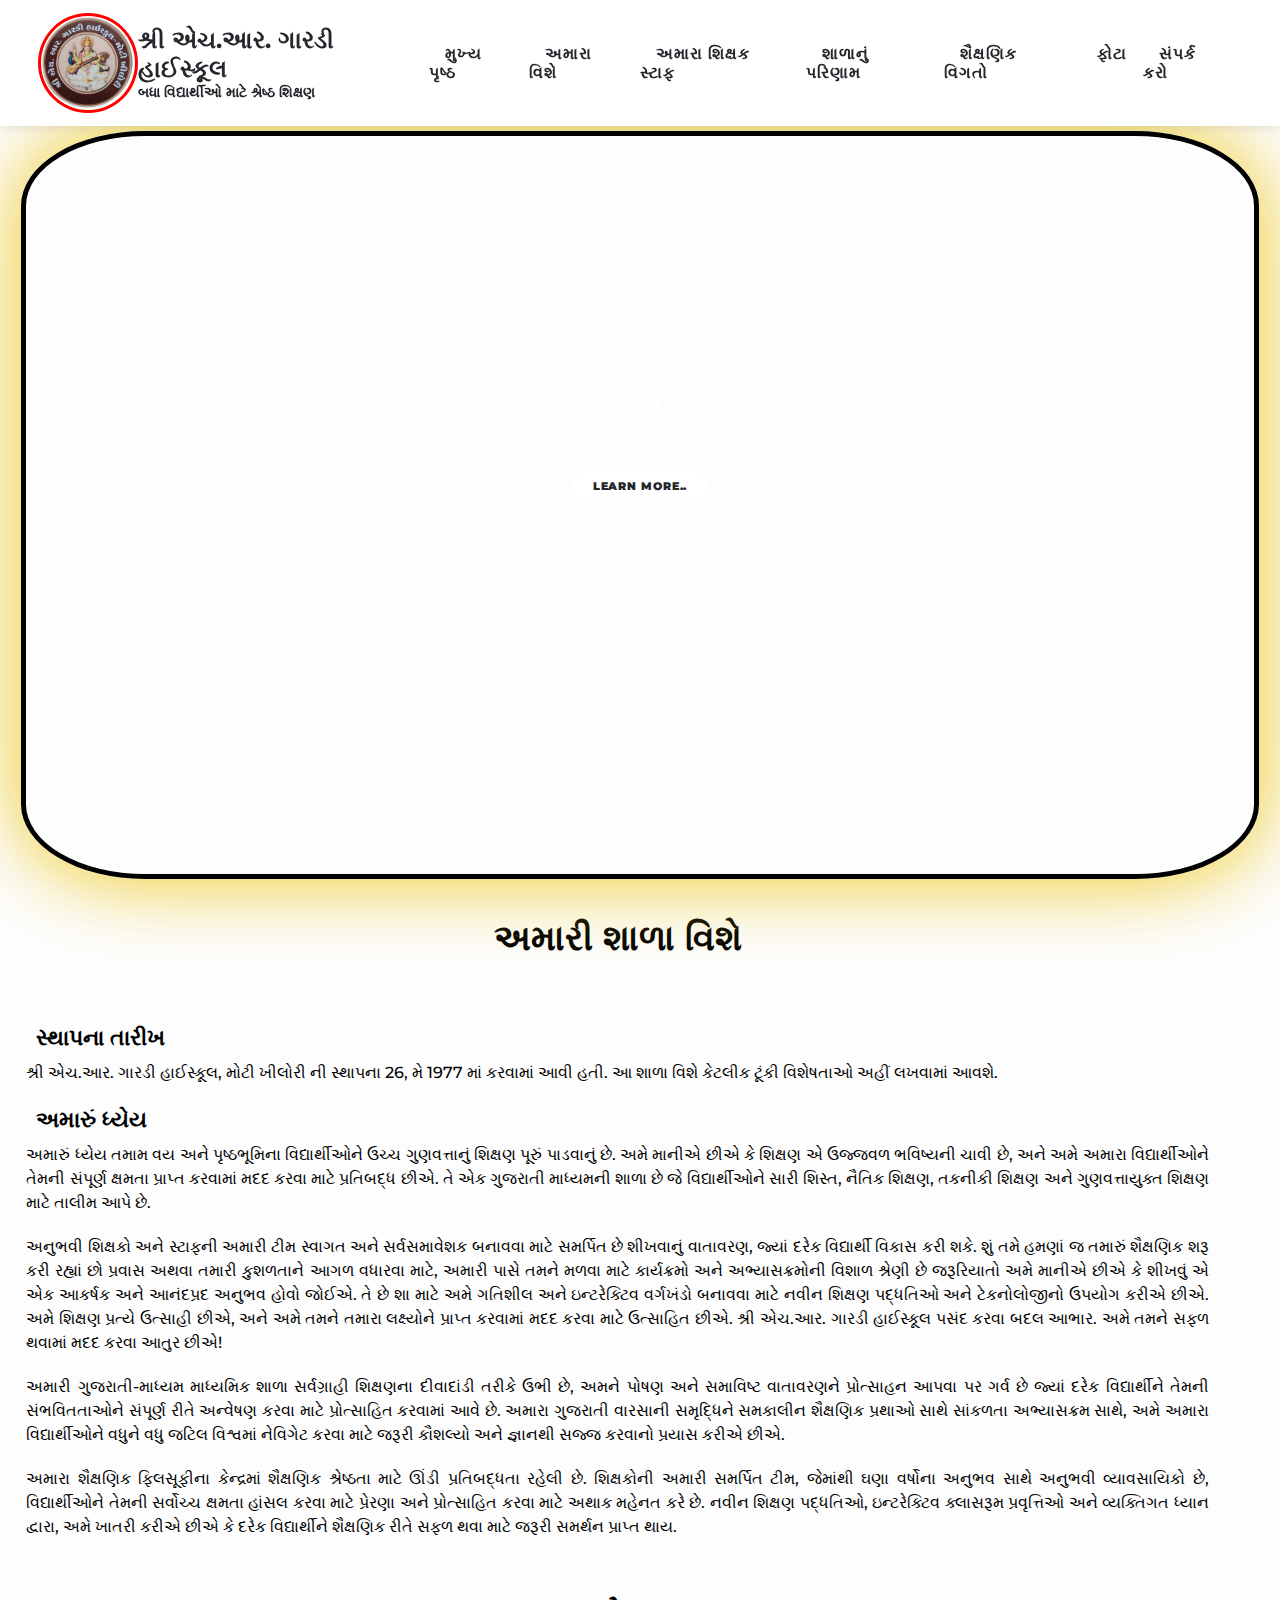
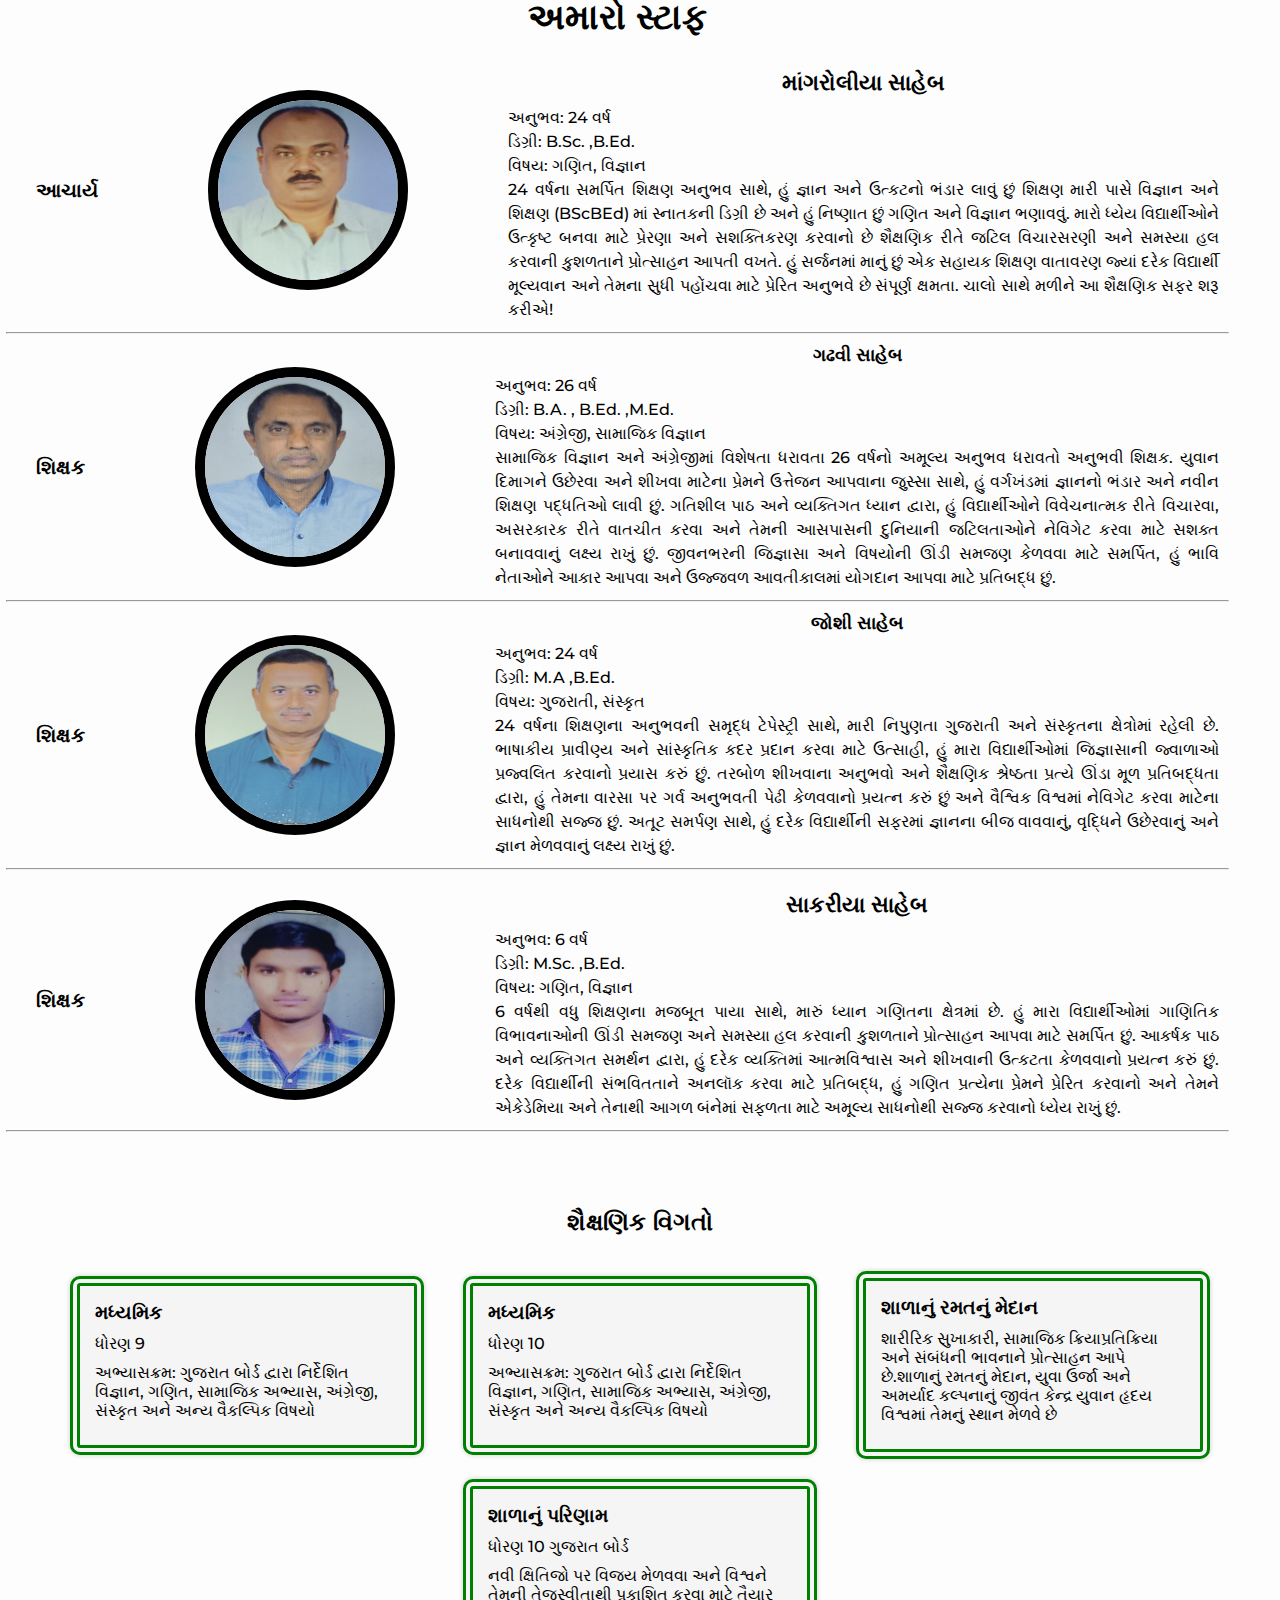
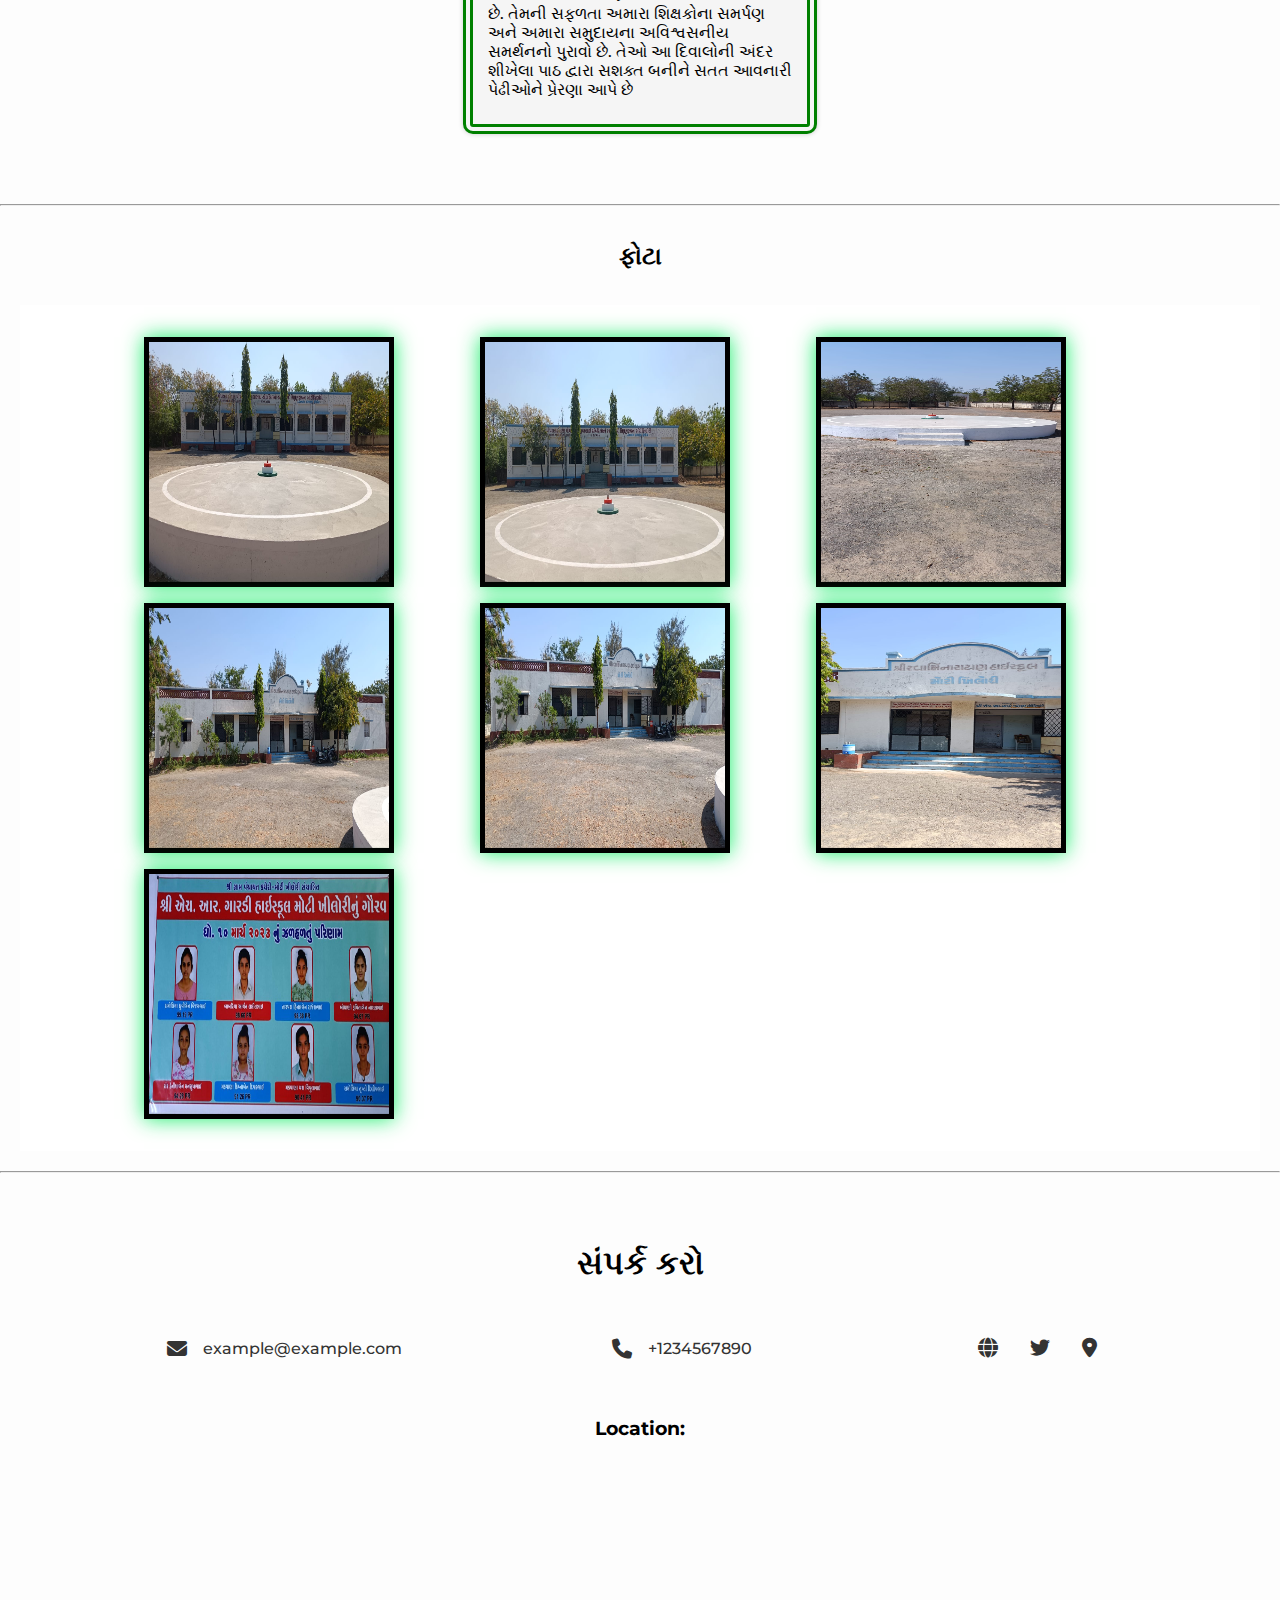
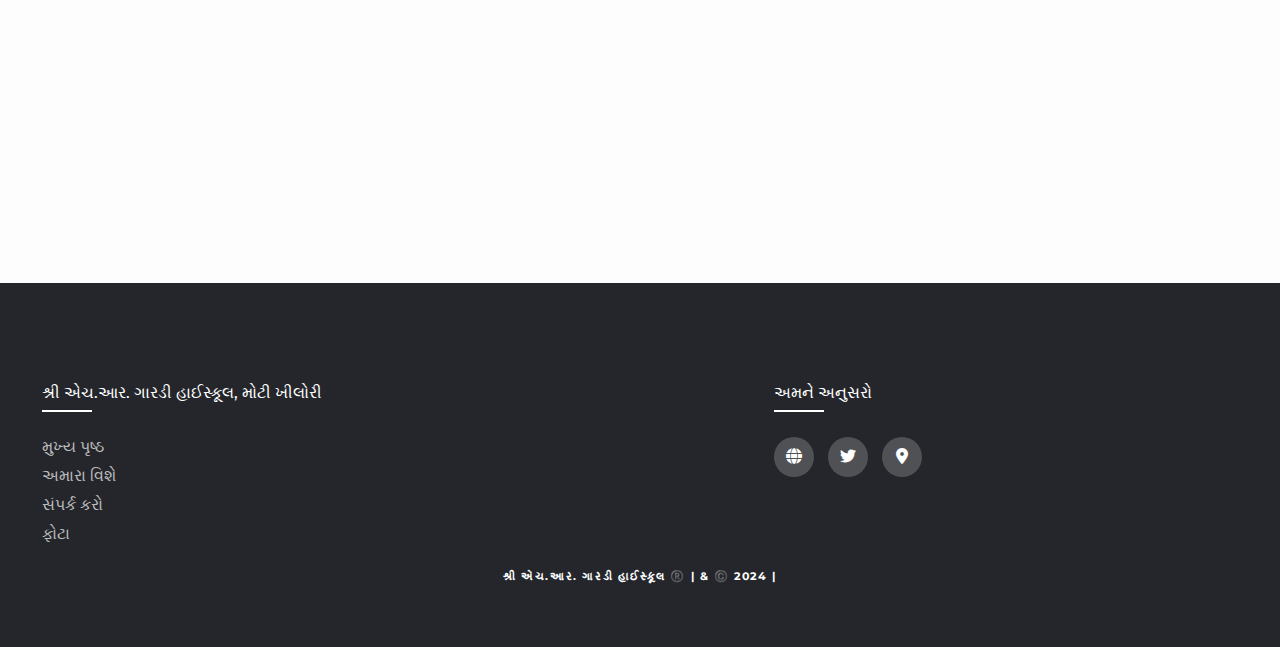
==== index.html @ 6c6e1a65 "commit final_first" ====
<!DOCTYPE html>
<html>

<head>
    <title>શ્રી એચ.આર. ગારડી હાઈસ્કૂલ</title>
    <meta name="viewport" content="width=device-width, initial-scale=1">
    <link rel="stylesheet" href="https://cdnjs.cloudflare.com/ajax/libs/font-awesome/6.3.0/css/all.min.css">
    <link rel="stylesheet" href="css/header-footer.css">
    <link rel="stylesheet" href="css/style.css">
    <link rel="icon" type="image/png" href="img/logofinal.png">
</head>

<body>
    <header>
        <div class="img-container-logo">
            <img src="img/logofinal.png" alt="Principal">
        </div>
        <div class="logo">
            <a href="#">
                <h1>શ્રી એચ.આર. ગારડી હાઈસ્કૂલ</h1>
                <p>બધા વિદ્યાર્થીઓ માટે શ્રેષ્ઠ શિક્ષણ</p>
            </a>
        </div>
        <nav>
            <div class="toggle-button">
                <div class="bar"></div>
                <div class="bar"></div>
                <div class="bar"></div>
            </div>
            <div class="close-button"></div>
            <ul>
                <li>
                    <a href="#">મુખ્ય પૃષ્ઠ</a>
                </li>
                <li>
                    <a href="#About">અમારા વિશે</a>
                </li>
                <li>
                    <a href="#Staff">અમારા શિક્ષક સ્ટાફ</a>
                </li>
                <li>
                    <a href="https://hrg-cms-1.vercel.app/">શાળાનું પરિણામ</a>
                </li>
                <li>
                    <a href="#Academic">શૈક્ષણિક વિગતો</a>
                </li>
                <li>
                    <a href="#Gallery">ફોટા</a>
                </li>
                <li>
                    <a href="#Contact">સંપર્ક કરો</a>
                </li>
            </ul>
        </nav>
    </header>

    <section id="#" class="hero">
        <div class="slide-bg ">
        </div>
        <div class="hero-text-container">
            <h1>શ્રી એચ.આર. ગારડી હાઈસ્કૂલ</h1>
            <p>બધા વિદ્યાર્થીઓ માટે શ્રેષ્ઠ શિક્ષણ</p>
            <a class="btn" href="#About">Learn more..</a>
        </div>
    </section>

    <section id="About" class="about-section">
        <h1>અમારી શાળા વિશે</h1>
        <div class="flex-container">
            <div class="about-info">
                <h2>સ્થાપના તારીખ</h2>
                <p>શ્રી એચ.આર. ગારડી હાઈસ્કૂલ, મોટી ખીલોરી ની સ્થાપના 26, મે 1977 માં કરવામાં આવી હતી.
                    આ શાળા વિશે કેટલીક ટૂંકી વિશેષતાઓ અહીં લખવામાં આવશે.
                </p>
                <h2>અમારું ધ્યેય</h2>
                <p> અમારું ધ્યેય તમામ વય અને પૃષ્ઠભૂમિના વિદ્યાર્થીઓને ઉચ્ચ ગુણવત્તાનું શિક્ષણ પૂરું પાડવાનું છે.
                    અમે માનીએ છીએ કે શિક્ષણ એ ઉજ્જવળ ભવિષ્યની ચાવી છે,
                    અને અમે અમારા વિદ્યાર્થીઓને તેમની સંપૂર્ણ ક્ષમતા પ્રાપ્ત કરવામાં મદદ કરવા માટે પ્રતિબદ્ધ છીએ. તે એક
                    ગુજરાતી માધ્યમની શાળા છે
                    જે વિદ્યાર્થીઓને સારી શિસ્ત, નૈતિક શિક્ષણ, તકનીકી શિક્ષણ અને ગુણવત્તાયુક્ત શિક્ષણ માટે તાલીમ આપે છે.
                </p>
                <p>
                    અનુભવી શિક્ષકો અને સ્ટાફની અમારી ટીમ સ્વાગત અને સર્વસમાવેશક બનાવવા માટે સમર્પિત છે
                    શીખવાનું વાતાવરણ, જ્યાં દરેક વિદ્યાર્થી વિકાસ કરી શકે. શું તમે હમણાં જ તમારું શૈક્ષણિક શરૂ કરી
                    રહ્યાં છો
                    પ્રવાસ અથવા તમારી કુશળતાને આગળ વધારવા માટે, અમારી પાસે તમને મળવા માટે કાર્યક્રમો અને અભ્યાસક્રમોની
                    વિશાળ શ્રેણી છે
                    જરૂરિયાતો

                    અમે માનીએ છીએ કે શીખવું એ એક આકર્ષક અને આનંદપ્રદ અનુભવ હોવો જોઈએ. તે છે
                    શા માટે અમે ગતિશીલ અને ઇન્ટરેક્ટિવ વર્ગખંડો બનાવવા માટે નવીન શિક્ષણ પદ્ધતિઓ અને ટેકનોલોજીનો ઉપયોગ
                    કરીએ છીએ.
                    અમે શિક્ષણ પ્રત્યે ઉત્સાહી છીએ, અને અમે તમને તમારા લક્ષ્યોને પ્રાપ્ત કરવામાં મદદ કરવા માટે ઉત્સાહિત
                    છીએ.

                    શ્રી એચ.આર. ગારડી હાઈસ્કૂલ પસંદ કરવા બદલ આભાર. અમે તમને સફળ થવામાં મદદ કરવા આતુર છીએ!</p>
                <p>
                    અમારી ગુજરાતી-માધ્યમ માધ્યમિક શાળા સર્વગ્રાહી શિક્ષણના દીવાદાંડી તરીકે ઉભી છે, અમને પોષણ અને
                    સમાવિષ્ટ વાતાવરણને પ્રોત્સાહન આપવા પર ગર્વ છે
                    જ્યાં દરેક વિદ્યાર્થીને તેમની સંભવિતતાઓને સંપૂર્ણ રીતે અન્વેષણ કરવા માટે પ્રોત્સાહિત કરવામાં આવે છે.
                    અમારા ગુજરાતી વારસાની સમૃદ્ધિને સમકાલીન શૈક્ષણિક પ્રથાઓ સાથે સાંકળતા અભ્યાસક્રમ સાથે, અમે અમારા
                    વિદ્યાર્થીઓને વધુને વધુ જટિલ વિશ્વમાં નેવિગેટ કરવા માટે જરૂરી કૌશલ્યો અને જ્ઞાનથી સજ્જ કરવાનો પ્રયાસ
                    કરીએ છીએ.
                </p>
                <p>
                    અમારા શૈક્ષણિક ફિલસૂફીના કેન્દ્રમાં શૈક્ષણિક શ્રેષ્ઠતા માટે ઊંડી પ્રતિબદ્ધતા રહેલી છે. શિક્ષકોની
                    અમારી સમર્પિત ટીમ, જેમાંથી ઘણા વર્ષોના અનુભવ સાથે અનુભવી વ્યાવસાયિકો છે, વિદ્યાર્થીઓને તેમની
                    સર્વોચ્ચ ક્ષમતા હાંસલ કરવા માટે પ્રેરણા અને પ્રોત્સાહિત કરવા માટે અથાક મહેનત કરે છે. નવીન શિક્ષણ
                    પદ્ધતિઓ, ઇન્ટરેક્ટિવ ક્લાસરૂમ પ્રવૃત્તિઓ અને વ્યક્તિગત ધ્યાન દ્વારા, અમે ખાતરી કરીએ છીએ કે દરેક
                    વિદ્યાર્થીને શૈક્ષણિક રીતે સફળ થવા માટે જરૂરી સમર્થન પ્રાપ્ત થાય.
                </p>
            </div>

        </div>
    </section>

    <section id="Staff" class="staff-section">

        <h1>અમારો સ્ટાફ</h1>
        <div class="staff-info">
            <div class="members">
                <span class="span-text">આચાર્ય</span>
                <div class="img-container">
                    <img src="img/pcp.jpeg" alt="Principal">
                </div>
                <div class="principal-info">
                    <h2 class="span-text">માંગરોલીયા સાહેબ</h2>
                    <p>અનુભવ: 24 વર્ષ</p>
                    <p>ડિગ્રી: B.Sc. ,B.Ed.</p>
                    <p>વિષય: ગણિત, વિજ્ઞાન</p>
                    <p>24 વર્ષના સમર્પિત શિક્ષણ અનુભવ સાથે, હું જ્ઞાન અને ઉત્કટનો ભંડાર લાવું છું
                        શિક્ષણ મારી પાસે વિજ્ઞાન અને શિક્ષણ (BScBEd) માં સ્નાતકની ડિગ્રી છે અને હું નિષ્ણાત છું
                        ગણિત અને વિજ્ઞાન ભણાવવું. મારો ધ્યેય વિદ્યાર્થીઓને ઉત્કૃષ્ટ બનવા માટે પ્રેરણા અને સશક્તિકરણ
                        કરવાનો છે
                        શૈક્ષણિક રીતે જટિલ વિચારસરણી અને સમસ્યા હલ કરવાની કુશળતાને પ્રોત્સાહન આપતી વખતે. હું સર્જનમાં
                        માનું છું
                        એક સહાયક શિક્ષણ વાતાવરણ જ્યાં દરેક વિદ્યાર્થી મૂલ્યવાન અને તેમના સુધી પહોંચવા માટે પ્રેરિત
                        અનુભવે છે
                        સંપૂર્ણ ક્ષમતા. ચાલો સાથે મળીને આ શૈક્ષણિક સફર શરૂ કરીએ!</p>
                </div>
            </div>
            <hr>
            <div class="members">
                <span class="span-text">શિક્ષક</span>
                <div class="img-container">
                    <img src="img/fa1.jpeg" alt="Principal">
                </div>
                <div class="principal-info">
                    <h3 class="span-text">ગઢવી સાહેબ</h3>
                    <p>અનુભવ: 26 વર્ષ</p>
                    <p>ડિગ્રી: B.A. , B.Ed. ,M.Ed.</p>
                    <p>વિષય: અંગ્રેજી, સામાજિક વિજ્ઞાન</p>
                    <p>સામાજિક વિજ્ઞાન અને અંગ્રેજીમાં વિશેષતા ધરાવતા 26 વર્ષનો અમૂલ્ય અનુભવ ધરાવતો અનુભવી શિક્ષક. યુવાન
                        દિમાગને ઉછેરવા અને શીખવા માટેના પ્રેમને ઉત્તેજન આપવાના જુસ્સા સાથે, હું વર્ગખંડમાં જ્ઞાનનો ભંડાર
                        અને નવીન શિક્ષણ પદ્ધતિઓ લાવી છું. ગતિશીલ પાઠ અને વ્યક્તિગત ધ્યાન દ્વારા, હું વિદ્યાર્થીઓને
                        વિવેચનાત્મક રીતે વિચારવા, અસરકારક રીતે વાતચીત કરવા અને તેમની આસપાસની દુનિયાની જટિલતાઓને નેવિગેટ
                        કરવા માટે સશક્ત બનાવવાનું લક્ષ્ય રાખું છું. જીવનભરની જિજ્ઞાસા અને વિષયોની ઊંડી સમજણ કેળવવા માટે
                        સમર્પિત, હું ભાવિ નેતાઓને આકાર આપવા અને ઉજ્જવળ આવતીકાલમાં યોગદાન આપવા માટે પ્રતિબદ્ધ છું.</p>
                </div>
            </div>
            <hr>
            <div class="members">
                <span class="span-text">શિક્ષક</span>
                <div class="img-container">
                    <img src="img/fa2.jpeg" alt="Principal">
                </div>
                <div class="principal-info">
                    <h3 class="span-text">જોશી સાહેબ</h3>
                    <p>અનુભવ: 24 વર્ષ</p>
                    <p>ડિગ્રી: M.A ,B.Ed.</p>
                    <p>વિષય: ગુજરાતી, સંસ્કૃત</p>
                    <p>24 વર્ષના શિક્ષણના અનુભવની સમૃદ્ધ ટેપેસ્ટ્રી સાથે, મારી નિપુણતા ગુજરાતી અને સંસ્કૃતના ક્ષેત્રોમાં
                        રહેલી છે. ભાષાકીય પ્રાવીણ્ય અને સાંસ્કૃતિક કદર પ્રદાન કરવા માટે ઉત્સાહી, હું મારા વિદ્યાર્થીઓમાં
                        જિજ્ઞાસાની જ્વાળાઓ પ્રજ્વલિત કરવાનો પ્રયાસ કરું છું. તરબોળ શીખવાના અનુભવો અને શૈક્ષણિક શ્રેષ્ઠતા
                        પ્રત્યે ઊંડા મૂળ પ્રતિબદ્ધતા દ્વારા, હું તેમના વારસા પર ગર્વ અનુભવતી પેઢી કેળવવાનો પ્રયત્ન કરું
                        છું અને વૈશ્વિક વિશ્વમાં નેવિગેટ કરવા માટેના સાધનોથી સજ્જ છું. અતૂટ સમર્પણ સાથે, હું દરેક
                        વિદ્યાર્થીની સફરમાં જ્ઞાનના બીજ વાવવાનું, વૃદ્ધિને ઉછેરવાનું અને જ્ઞાન મેળવવાનું લક્ષ્ય રાખું
                        છું.</p>
                </div>
            </div>

            <hr>
            <div class="members">
                <span class="span-text">શિક્ષક</span>
                <div class="img-container">
                    <img src="img/fa3.jpeg" alt="Principal">
                </div>
                <div class="principal-info">
                    <h2 class="span-text">સાકરીયા સાહેબ</h2>
                    <p>અનુભવ: 6 વર્ષ</p>
                    <p>ડિગ્રી: M.Sc. ,B.Ed.</p>
                    <p>વિષય: ગણિત, વિજ્ઞાન</p>
                    <p>6 વર્ષથી વધુ શિક્ષણના મજબૂત પાયા સાથે, મારું ધ્યાન ગણિતના ક્ષેત્રમાં છે. હું મારા વિદ્યાર્થીઓમાં
                        ગાણિતિક વિભાવનાઓની ઊંડી સમજણ અને સમસ્યા હલ કરવાની કુશળતાને પ્રોત્સાહન આપવા માટે સમર્પિત છું.
                        આકર્ષક પાઠ અને વ્યક્તિગત સમર્થન દ્વારા, હું દરેક વ્યક્તિમાં આત્મવિશ્વાસ અને શીખવાની ઉત્કટતા
                        કેળવવાનો પ્રયત્ન કરું છું. દરેક વિદ્યાર્થીની સંભવિતતાને અનલૉક કરવા માટે પ્રતિબદ્ધ, હું ગણિત
                        પ્રત્યેના પ્રેમને પ્રેરિત કરવાનો અને તેમને એકેડેમિયા અને તેનાથી આગળ બંનેમાં સફળતા માટે અમૂલ્ય
                        સાધનોથી સજ્જ કરવાનો ધ્યેય રાખું છું.</p>
                </div>
            </div>
            <hr>
        </div>
    </section>

    <section id="Academic" class="academic-section">
        <h2>શૈક્ષણિક વિગતો</h2>
        <div class="education-levels">
            <div class="education-level custom-card">
                <h3>મધ્યમિક</h3>
                <p>ધોરણ 9</p>
                <p>અભ્યાસક્રમ: ગુજરાત બોર્ડ દ્વારા નિર્દેશિત વિજ્ઞાન, ગણિત, સામાજિક અભ્યાસ, અંગ્રેજી, સંસ્કૃત અને અન્ય
                    વૈકલ્પિક વિષયો</p>
            </div>
            <div class="education-level custom-card">
                <h3>મધ્યમિક</h3>
                <p>ધોરણ 10</p>
                <p>અભ્યાસક્રમ: ગુજરાત બોર્ડ દ્વારા નિર્દેશિત વિજ્ઞાન, ગણિત, સામાજિક અભ્યાસ, અંગ્રેજી, સંસ્કૃત અને અન્ય
                    વૈકલ્પિક વિષયો</p>
            </div>
            <div class="education-level custom-card">
                <h3>શાળાનું રમતનું મેદાન</h3>
                <p>શારીરિક સુખાકારી, સામાજિક ક્રિયાપ્રતિક્રિયા અને સંબંધની ભાવનાને પ્રોત્સાહન આપે છે.શાળાનું રમતનું
                    મેદાન, યુવા ઉર્જા અને અમર્યાદ કલ્પનાનું જીવંત કેન્દ્ર યુવાન હૃદય વિશ્વમાં તેમનું સ્થાન મેળવે છે</p>
            </div>
            <div class="education-level custom-card">
                <h3>શાળાનું પરિણામ</h3>
                <p>ધોરણ 10 ગુજરાત બોર્ડ</p>
                <p>નવી ક્ષિતિજો પર વિજય મેળવવા અને વિશ્વને તેમની તેજસ્વીતાથી પ્રકાશિત કરવા માટે તૈયાર છે. તેમની સફળતા
                    અમારા શિક્ષકોના સમર્પણ અને અમારા સમુદાયના અવિશ્વસનીય સમર્થનનો પુરાવો છે. તેઓ આ દિવાલોની અંદર શીખેલા
                    પાઠ દ્વારા સશક્ત બનીને સતત આવનારી પેઢીઓને પ્રેરણા આપે છે</p>
            </div>

        </div>
    </section>
    <hr>
    <section id="Gallery" class="gallery">
        <h2>ફોટા</h2>
        <ul class="grid">
            <li>
                <figure class="grid__figure">
                    <img src="img/midandnew.jpeg" alt="">
                    <figcaption>શાળાની બીજી ઈમારત</figcaption>
                </figure>
            </li>
            <li>
                <figure class="grid__figure">
                    <img src="img/middelandnew.jpeg" alt="">
                    <figcaption>શાળાની બીજી ઈમારત</figcaption>
                </figure>
            </li>
            <li>
                <figure class="grid__figure">
                    <img src="img/middle.jpeg" alt="">
                    <figcaption>શાળાનું મેદાન</figcaption>
                </figure>
            </li>
            <li>
                <figure class="grid__figure">
                    <img src="img/newbuild.jpeg" alt="">
                    <figcaption>શાળાની પ્રથમ ઈમારત</figcaption>
                </figure>
            </li>
            <li>
                <figure class="grid__figure">
                    <img src="img/newfinal.jpeg" alt="">
                    <figcaption>શાળાની પ્રથમ ઈમારત</figcaption>
                </figure>
            </li>
            <li>
                <figure class="grid__figure">
                    <img src="img/oldbuild.jpeg" alt="">
                    <figcaption>શાળાની પ્રથમ ઈમારત</figcaption>
                </figure>
            </li>
            <li>
                <figure class="grid__figure">
                    <a href="https://hrg-cms-1.vercel.app/post/march2023-1">
                        <img src="img/m23.jpeg" alt="">
                        <figcaption>ગુજરાત બોર્ડ માર્ચ 2023નું પરિણામ</figcaption>
                    </a>
                </figure>
            </li>
        </ul>
    </section>
    <hr>
    <section id="Contact" class="contact-section">
        <h2>સંપર્ક કરો</h2>
        <div class="contact-info">
            <div class="contact-item">
                <i class="fa fa-envelope"></i>
                <a href="mailto:example@example.com">example@example.com</a>
            </div>
            <div class="contact-item">
                <i class="fas fa-phone"></i>
                <a href="tel:+1234567890">+1234567890</a>
            </div>
            <div class="contact-item">
                <a href="https://hrg-cms-1.vercel.app/"><i class="fas fa-globe"></i></a>
                <a href="#"><i class="fab fa-twitter"></i></a>
                <a
                    href="https://www.google.com/maps/place/High+School+Moti+Khilori/@21.804062,70.98023,409m/data=!3m1!1e3!4m6!3m5!1s0x39586964b7a30ae5:0x87ed3c757b530832!8m2!3d21.8040619!4d70.9802302!16s%2Fg%2F11hdsqz_83?hl=en&entry=ttu"><i
                        class="fas fa-map-marker-alt"></i></a>
            </div>
        </div>
        <h3 style="margin: 20px; text-align: center;padding: 1%;">Location:</h3>
        <div class="google-map">
            <iframe
                src="https://www.google.com/maps/embed?pb=!1m18!1m12!1m3!1d986.6498770937919!2d70.97999061366262!3d21.803819234720184!2m3!1f0!2f0!3f0!3m2!1i1024!2i768!4f13.1!3m3!1m2!1s0x39586964b7a30ae5%3A0x87ed3c757b530832!2sHigh%20School%20Moti%20Khilori!5e1!3m2!1sen!2sin!4v1709704011676!5m2!1sen!2sin"
                width="600" height="450" style="border:0;" allowfullscreen="" loading="lazy"
                referrerpolicy="no-referrer-when-downgrade">
            </iframe>
        </div>
    </section>
    <footer class="footer">
        <div class="footer-container">
            <div class="row">
                <div class="footer-col">
                    <h4>શ્રી એચ.આર. ગારડી હાઈસ્કૂલ, મોટી ખીલોરી</h4>
                    <ul>
                        <li><a href="#">મુખ્ય પૃષ્ઠ</a></li>
                        <li><a href="#About">અમારા વિશે</a></li>
                        <li><a href="#Contact">સંપર્ક કરો</a></li>
                        <li><a href="#Gallery">ફોટા</a></li>
                    </ul>
                </div>
                <div class="footer-col">
                    <h4>અમને અનુસરો</h4>
                    <div class="social-links">
                        <a href="https://hrg-cms-1.vercel.app/"><i class="fas fa-globe"></i></a>
                        <a href="#"><i class="fab fa-twitter"></i></a>
                        <a
                            href="https://www.google.com/maps/place/High+School+Moti+Khilori/@21.804062,70.98023,409m/data=!3m1!1e3!4m6!3m5!1s0x39586964b7a30ae5:0x87ed3c757b530832!8m2!3d21.8040619!4d70.9802302!16s%2Fg%2F11hdsqz_83?hl=en&entry=ttu"><i
                                class="fas fa-map-marker-alt"></i></a>
                    </div>
                </div>
            </div>

            <div class="creator">
                <span>
                    <h3>શ્રી એચ.આર. ગારડી હાઈસ્કૂલ ®️ | & ©️ 2024 |</h3>
                </span>
            </div>
        </div>
    </footer>
    <script src="script/nav-menu.js"></script>
</body>

</html>
---- css/header-footer.css ----
/*----------------------------------------------------------header design--------------------------------------------------------*/

header {
    display: flex;
    justify-content:space-between;
    align-items: center;
    padding: 1% 3%;
    background-color: #fff;
    box-shadow: 0px .125rem 10px rgba(0, 0, 0, 0.1);
    position: fixed;
    top: 0;
    z-index: 3;
    width: 100%;
  }
  .logo a {
    text-decoration: none;
    color: #24262b;
  }
  .logo a:hover{
    color: #24262b91;
    transition: 1s;
  }
  
  .logo a h1 {
    font-size: 1.5rem;
    text-transform: uppercase;
  }
  
  .logo a p {
    font-size: 0.875rem;
    font-weight: 600;
    text-transform: lowercase;
  }
  
  nav {
    height: 3.75rem;
    background: #ffffff;
    display: flex;
    align-items: center;
  }
  nav ul {
    list-style: none;
    display: flex;
    justify-content: space-between;
  }
  nav ul li a {
    color: #24262b;
    text-decoration: none;
    font-size: 1rem;
    font-weight: 600;
    margin: .125rem .5rem;
    padding: .25rem .5rem;
    letter-spacing: .0625rem;
    text-transform: uppercase;
  }
  
  nav ul li a:hover {
    transition: width 1s;
    color: #24262bb1; 
    border-bottom: .25rem solid #24262bb1;
  }
  
  /*------------------------------------------------------------------------------------------------------------------------------------------*/
  /*-------------------------------------------------responsive media queries---------------for header-----------------------------------------*/
  
  @media (max-width: 876px) {
  
    .logo a h1 {
      font-size: 1.375rem;
      margin: .25rem;
    }
  
    .logo a p {
      font-size: .8125rem;
      margin: .25rem;
    }
  
    nav ul {
      padding-top: 3.75rem;
      position: fixed;
      top: 0;
      left: 0;
      background: #ffffff;
      height: 100vh;
      width: 60%;
      display: none;
      text-align: center;
      z-index: 1;
    }
    
    nav ul li {
      margin-top: 3.125rem;
    }
  
    nav ul li a {
      font-size: 0.9rem;
    }
  
    .toggle-button {
  
      top: 1.5625rem;
      right: 1.5625rem;
      cursor: pointer;
      display: flex;
      flex-direction: column;
      justify-content: space-between;
      width: 1.5625rem;
      height: 1.25rem;
      z-index: 2;
    }
  
    .toggle-button .bar {
      height: .25rem;
      background-color: #24262b;
      border-radius: .625rem;
    }
  
    .close-button {
      position: fixed;
      top: 1.5625rem;
      left: 1.25rem;
      cursor: pointer;
      display: none;
      border-radius: 50%;
      padding: 0rem .625rem;
      color: #24262b;
      background-color: #ffffff;
      z-index: 2;
  
    }
  
    .close-button:hover {
      color: #ffffff;
      ;
      background-color: #24262b;
  
    }
  
    .close-button::before {
      content: "\00D7";
      font-size: 1.75rem;
  
    }
  
  }
  /*--------------------------------------------------------*/
  @media (max-width: 1055px) {
  
    .logo a h1 {
      font-size: 1.1rem;
    }
  
    .logo a p {
      font-size: 0.9rem;
    }
    nav ul li a {
      font-size: 0.9rem;
    }
  
  }
  
  @media(max-width: 380px){
    .logo a h1 {
      font-size: 1rem;
    }
  
  }
  
  /*------------------------------------------------------------------------------------------------------------------------------------------*/
  /*------------------------------------------------footer design-----------------------------------------------------------------------------*/
  
  .footer {
    background-color: #24262b;
    padding: 4.375rem 0;
    padding-bottom: 0.4rem;
  }
  
  
  .footer-container {
    padding: 1.875rem;
    position: relative;
  }
  
  .row {
    display: flex;
    flex-wrap: wrap;
    justify-content:space-between;
  }
  
  ul {
    list-style: none;
  }
  
  .footer-col {
    width: 40%;
    padding: 0 .75rem;
  }
  
  .footer-col h4 {
    font-size: 1rem;
    color: #ffffff;
    text-transform: capitalize;
    margin-bottom: 2.1875rem;
    font-weight: 500;
    position: relative;
  }
  
  .footer-col h4::before {
    content: '';
    position: absolute;
    left: 0;
    bottom: -0.625rem;
    background-color: #ffffff;
    height: 2px;
    box-sizing: border-box;
    width: 3.125rem;
  }
  
  .footer-col ul li:not(:last-child) {
    margin-bottom: .625rem;
  }
  
  .footer-col ul li a {
    font-size: 1rem;
    text-transform: capitalize;
    color: #ffffff;
    text-decoration: none;
    font-weight: 300;
    color: #bbbbbb;
    display: block;
    transition: all 0.3s ease;
  }
  
  .footer-col ul li a:hover {
    color: #ffffff;
    padding-left: .5rem;
  }
  
  .social-links a {
    display: inline-block;
    height: 2.5rem;
    width: 2.5rem;
    background-color: rgba(255, 255, 255, 0.2);
    margin: 0 .625rem .625rem 0;
    text-align: center;
    line-height: 2.5rem;
    border-radius: 50%;
    color: #ffffff;
    transition: all 0.5s ease;
  }
  
  .footer-col .social-links a:hover {
    color: #24262b;
    background-color: #ffffff;
  }
  .creator{
    margin: 1rem;
    padding: 1rem;
    color: #fff;
    font-weight: 700;
    text-align: center;
    font-size: 0.6rem;
    line-height: 0.2rem;
    letter-spacing: 0.1rem;
    text-transform: uppercase;
  }

  
  /*------------------------------------------------------------------------------------------------------------------------------------------*/
  /*------------------------------------responsive media queries------for footer--------------------------------------------------------------*/
  
  @media(max-width: 740px) {
    .footer {
      margin-top: 2.5rem;
    }
  
    .footer-col {
      width: 50%;
      margin-bottom: 1.875rem;
    }
  }
  
  @media(max-width: 574px) {
    .footer-col {
      width: 100%;
    }
    .creator {
      font-size: 0.4rem;
    }
  }
   
  @media(max-width: 433px) {
 
    .creator {
      font-size: 0.38.5rem;
    }
  }
  /*---------------------------------------------/ THE END /-----------/ CODED BY DARSHAN BAJGAIN /-----------------------------------------------*/
---- css/style.css ----
@import url('https://fonts.googleapis.com/css2?family=Montserrat:wght@500&display=swap');
/* for devanagri style */
@import url('https://fonts.googleapis.com/css2?family=Arya:wght@700&family=Montserrat:wght@500&display=swap');

* {
  margin: 0;
  padding: 0;
  box-sizing: border-box;
  font-family: 'Montserrat', sans-serif;
}

html {
  scroll-behavior: smooth;
  /*added for smooth transition when clicked on navelements*/
}

body {
  font-weight: 500;
  color: rgb(0, 0, 0);
  background: #fcfcfc89;

}

/*-------------------------------------------- hero section---------------------------------------------------------------*/
.hero {
  display: flex;
  width: 100%;
  height: 100vh;
  flex-direction: column;
  justify-content: center;
  padding: 1.3rem;
}

.slide-bg {
  position: relative;
  margin-top: 110px;
  width: 100%;
  height: 100vh;
  background-position: center center;
  background-size: cover;
  background-repeat: no-repeat;
  /* background-image: linear-gradient(rgba(68, 68, 65, 0.763),rgba(0, 30, 48, 0.834)), url('../img/newfinal.jpeg'); */
  /* clip-path: polygon(0 0, 100% 0, 100% 620px, 0 100%);  */
   /* for creating fading bg-images   */
  animation: slideBg 12s linear infinite;
  animation-timing-function: ease-in-out;
  border: 5px solid black;
  border-radius: 10%;
  box-shadow: 0 0 80px rgba(236, 193, 3, 0.922); /* Adjust the values as needed */
} 


@keyframes slideBg {
  0% {
    background-image: linear-gradient(rgba(68, 68, 65, 0.763),rgba(79, 129, 160, 0.582)), url('../img/newfinal.jpeg');
  }

  25% {
    background-image: linear-gradient(rgba(68, 68, 65, 0.763),rgba(79, 129, 160, 0.582)), url('../img/oldbuild.jpeg');
  }

  50% {
    background-image: linear-gradient(rgbrgba(68, 68, 65, 0.763),rgba(79, 129, 160, 0.582)), url('../img/newbuild.jpeg');
  }

  75% {
    background-image: linear-gradient(rgba(68, 68, 65, 0.763),rgba(79, 129, 160, 0.582)), url('../img/midandnew.jpeg');
  }

  100% {
    background-image: linear-gradient(rgba(68, 68, 65, 0.763),rgba(79, 129, 160, 0.582)), url('../img/middelandnew.jpeg');
  }
}


.hero-text-container {
  text-align: center;
  position: absolute;
  left: 0;
  display: flex;
  flex-direction: column;
  width: 100%;
  align-items: center;
  justify-content: center;
  color: rgb(255, 255, 255);
  padding: 2% 2%;
}

.hero-text-container h1 {
  font-size: 1.8rem;
  text-transform: uppercase;
  letter-spacing: 0.1em;
}

.hero-text-container p {
  font-size: 1rem;
  margin: .5rem .5rem;
  font-weight: bold;
  letter-spacing: 0.08em;
  text-transform: uppercase;
}

.hero-text-container .btn {
  border: none;
  outline: 0;
  display: inline-block;
  padding: .625rem 1.25rem;
  color: #24262b;
  background-color: #ffffff;
  text-align: center;
  cursor: pointer;
  margin: .625rem .25rem;
  text-decoration: none;
  border-radius: 1rem;
  font-size: 0.7rem;
  text-transform: uppercase;
  letter-spacing: 0.08em;
  font-weight: 900;
}

.hero-text-container .btn:hover {
  background-color: #24262b;
  color: rgb(255, 255, 255);
  transition: 1.5s;
}

/*--------------------------------media queries---for hero section-----------------------------------------------------*/

@media (max-width: 962px) {

  .hero-text-container h1 {
    font-size: 1.6rem;
  }

  .hero-text-container p {
    font-size: 0.9rem;
  }

}


@media (max-width: 522px) {
  .hero {
    padding: 1rem;
  }

  .hero-text-container h1 {
    font-size: 1.1rem;
  }

  .hero-text-container p {
    font-size: 0.7rem;
  }

  .hero-text-container .btn {
    font-size: 0.65rem;
    padding: .5rem 1rem;
  }

}

@media (max-width: 362px) {
  .hero {
    padding: .75rem;
  }

  .hero-text-container h1 {
    font-size: 0.9rem;
  }

  .hero-text-container p {
    font-size: 0.7rem;
  }

}


/*------------------------------------------------------about section--------------------------------------------------------------*/

.flex-container {
  display: flex;
  padding: 1.25rem;
  width: 100%;
  align-items: center;
}

.about-section {
  padding-left: 0.5%;
  padding-right: 4%;
}

.about-section h1 {
  font-size: 2.1875rem;
  font-weight: bold;
  margin-top: 1rem;
  margin-bottom: .9rem;
  text-align: center;
  text-transform: uppercase;
}

.about-info {
  width: 100%;
  /* Change width to 100% */
  margin: 1.25rem auto;
  /* Adjust margin if necessary */
}

.about-info h2 {
  font-size: 1.4rem;
  margin: .625rem;
}

.about-info p {
  font-size: 1rem;
  line-height: 1.5;
  margin-bottom: 1.25rem;
  text-align: justify;
}

.about-info p:first-of-type {
  margin-top: 0;
}

.about-info p:last-of-type {
  margin-bottom: 0;
}


/*---------------------------------------------this is for the staff section -------------------------------------------------------------*/

.staff-info {
  width: 100%; /* Change width to 100% */
  margin: 1.25rem auto; /* Adjust margin if necessary */
}

.staff-info h2 {
  font-size: 1.4rem;
  margin: .625rem;
}

.staff-info p {
  font-size: 1rem;
  line-height: 1.5;
  margin-bottom: 1.25rem;
  text-align: justify;
}

.staff-info p:first-of-type {
  margin-top: 0;
}

.staff-info p:last-of-type {
  margin-bottom: 0;
}

.staff-section {
  padding-left: 0.5%;
  padding-right: 4%;
}

.staff-section h1 {
  font-size: 2.1875rem;
  font-weight: bold;
  margin-top: 1rem;
  margin-bottom: .9rem;
  text-align: center;
  text-transform: uppercase;
}

.members {
  display: flex;
  flex-wrap: wrap;
  align-items: center;
  /* Center items vertically */
  justify-content: center;
  /* Center items horizontally */
  margin: .625rem;
}

.members .img-container {
  flex: 0 0 auto;
  margin-right: 100px;
  margin-left: 90px;
}

.members .principal-info {
  flex: 1;
}

.members .principal-info h3 {
  font-size: 1.125rem;
  margin: 0 0 .5rem 0;
}

.members .principal-info p {
  font-size: 1rem;
  line-height: 1.5;
  margin: 0;
}

@media screen and (max-width: 768px) {
  .members {
    flex-direction: column;
    align-items: center;
    /* Center items horizontally */
  }

  .img-container {
    width: 200px;
    height: 200px;
    /* padding-left: 10px; */
    margin-bottom: 1rem; /* Add margin bottom for spacing between containers */
  }

  .members .img-container {
    margin-right: 100px;
    margin-bottom: 1rem;
  }
}

/*---------------------------------------------this is media query for the staff section -------------------------------------------------------------*/
@media (max-width: 1050px) {
  .staff-section h1 {
    font-size: 1.6rem;
  }

  .staff-info h2 {
    font-size: 1.1rem;
  }

  .span-text {
    font-size: 1.1rem;

  }
}

@media (max-width: 780px) {
  .staff-section h1 {
    font-size: 1.5rem;
  }

  .flex-container {
    flex-direction: column;
    padding-top: 0;
  }

  .staff-info {
    width: 100%;
  }

  .members {
    width: 100%;
  }

  .span-text {
    font-size: 1rem;
  }
}


@media (max-width: 450px) {
  .staff-section h1 {
    font-size: 1.4rem;
  }
}



/*---------------------------------------------this is for the image section -------------------------------------------------------------*/

.span-text {
  font-size: 1.25rem;
  font-weight: bold;
  text-transform: uppercase;
  display: block;
  margin: 1.25rem;
  text-align: center;
}

.img-container {
  width: 200px;
  height: 200px;
  margin: auto;
  /* Center the image horizontally */
  padding: auto;
}

.img-container img {
  width: 100%;
  height: 100%;
  object-fit: fill;
  border: 10px solid black;
  border-radius: 50%;
  margin: auto;
}

.img-container-logo {
  width: 100px;
  height: 100px;
  /* margin: .625rem auto; */
  padding: 0;
}

.img-container-logo img {
  width: 100%;
  height: 100%;
  object-fit: cover;
  border: 3px solid red;
  border-radius: 50%;
  margin: 0;
}

.more-information {
  display: flex;
  width: 100%;
  margin: auto;
  flex-wrap: wrap;
  padding: 3%;
  padding-top: 0;
}

.more-information p {
  align-items: center;
  justify-content: center;
  font-size: 1rem;
  line-height: 1.5;
  margin-bottom: 1.25rem;
  text-align: justify;
}

/*---------------------------------------------media queries--------for about section-------------------------------------------------------------*/

@media (max-width: 1050px) {
  .about-section h1 {
    font-size: 1.6rem;
  }

  .about-info h2 {
    font-size: 1.1rem;
  }

  .span-text {
    font-size: 1.1rem;
  }
}

@media (max-width: 780px) {
  .about-section h1 {
    font-size: 1.5rem;
  }

  .flex-container {
    flex-direction: column;
    padding-top: 0;
  }

  .about-info {
    width: 100%;
  }

  .members {
    width: 100%;
  }

  .span-text {
    font-size: 1rem;
  }

}

@media (max-width: 450px) {
  .about-section h1 {
    font-size: 1.4rem;
  }
}


/*----------------------------------------------------end of about section-----------------------------------------------------------------------*/





/*---------------------------------------------------academic section-------------------------------------------------------------------------*/


.academic-section {
  margin: 0.625rem;
  padding: 1.25rem;
}

.academic-section h2 {
  text-align: center;
  margin: 1.25rem;
  padding: 0.9375rem;
  text-transform: uppercase;
}

.education-levels {
  display: flex;
  flex-wrap: wrap;
  justify-content: space-around;
  align-items: center;
  margin: 1.25rem;
}

.education-level {
  width: 100%;
  background-color: #f5f5f5;
  padding: 1.25rem;
  margin-bottom: 1.25rem;
  box-shadow: 0px 0px 5px rgba(0, 0, 0, 0.2);
  border-radius: 16px;
  transition: all 0.3s ease;
  border: 3px solid black;
}

.education-level:hover {
  background-color: #e0e0e0;
  box-shadow: 0px 0px 10px rgba(0, 0, 0, 0.3);
}
.custom-card {
  border-radius: 10px;
  border:10px double green;
  padding: 15px;
  margin-bottom: 20px;
  transition: box-shadow,border 0.5s ease; /* Smooth transition for box-shadow */
}

.custom-card:hover {
  box-shadow: 10px 10px 10px green; /* Glow effect on hover */
  border:6px solid red
}

.education-level h3 {
  margin-top: 0;
  text-transform: uppercase;
}

.education-level p {
  margin: 0.625rem 0;
}

@media only screen and (min-width: 740px) {
  .education-level {
    width: 45%;
  }
}

@media only screen and (min-width: 900px) {
  .education-level {
    width: 30%;
  }
}


/*-------------------------gallery section------------------------------------*/

.gallery {
  margin: 1.25rem;
}

.gallery h2 {
  text-align: center;
  margin: 1.25rem;
  padding: .9375rem;
  text-transform: uppercase;
}

figure {
  margin: 0;
  position: relative;
}

figcaption {
  font-style: italic;
  font-size: 0.8em;
  color: rgb(255, 255, 255);
  line-height: 1.4;
  position: absolute;
  bottom: 6%;
  left: 0;
  padding: 0.7rem;
  background: #24262ba8;
  width: 100%;
}

.grid {
  display: grid;
  grid-auto-flow: column;
  grid-auto-columns: 100%;
  grid-gap: 1em;
  overflow-x: scroll;
  -webkit-overflow-scrolling: touch;
  padding: 2em 1em;
  background: white;
  list-style: none;
}


@media all and (min-width: 740px) {
  .grid {
    grid-auto-flow: initial;
    grid-template-columns: repeat(auto-fit, minmax(auto, 20em));
    justify-content: center;
  }
}


.grid__figure {
  position: relative;
  overflow: hidden;
  width: 250px;
  /* Adjust the width of the figure */
  height: 250px;
  /* Adjust the height of the figure */
  border: 5px solid black;
  box-shadow: 0 0 20px rgba(3, 236, 92, 0.922); /* Adjust the values as needed */
}

.grid__figure img {
  display: block;
  width: 100%;
  height: 100%;
  transition: transform 0.3s ease;
}

.grid__figure:hover img {
  transform: scale(2);
  /* Adjust the scale factor to enlarge the image */
}

figcaption {
  position: absolute;
  bottom: 0;
  left: 0;
  width: 100%;
  background-color: rgba(0, 0, 0, 0.7);
  color: #fff;
  padding: 0.5rem;
  transform: translateY(100%);
  transition: transform 0.3s ease;
}

.grid__figure:hover figcaption {
  transform: translateY(0);
}



/*---------------------------------------contact-section------------------------------*/
.contact-section {
  padding: 50px;
  margin: 20px;
}

.contact-section h2 {
  font-size: 32px;
  margin-bottom: 40px;
  text-align: center;
}

.contact-info {
  display: flex;
  flex-wrap: wrap;
  justify-content: space-around;
  margin-bottom: 30px;
  align-items: center;
}

.contact-item {
  display: flex;
  align-items: center;
  margin: auto;
}

.contact-item a {
  text-decoration: none;
  color: #333;
  margin: 8px 8px;
  padding: 8px;
  text-align: center;
}

.contact-item i {
  font-size: 20px;
  color: #333;
}

.google-map {
  padding-bottom: 30%;
  position: relative;
}

.google-map iframe {
  height: 100%;
  width: 100%;
  left: 0;
  top: 0;
  position: absolute;
}



@media screen and (max-width: 768px) {
  .contact-info {
    flex-direction: column;
    align-items: center;
  }

  .google-map {
    padding-bottom: 80%;
    position: relative;
  }
}

@media screen and (max-width: 400px) {
  .contact-section h2 {
    font-size: 24px;
  }

  .contact-item a {
    font-size: 14px;
  }

}
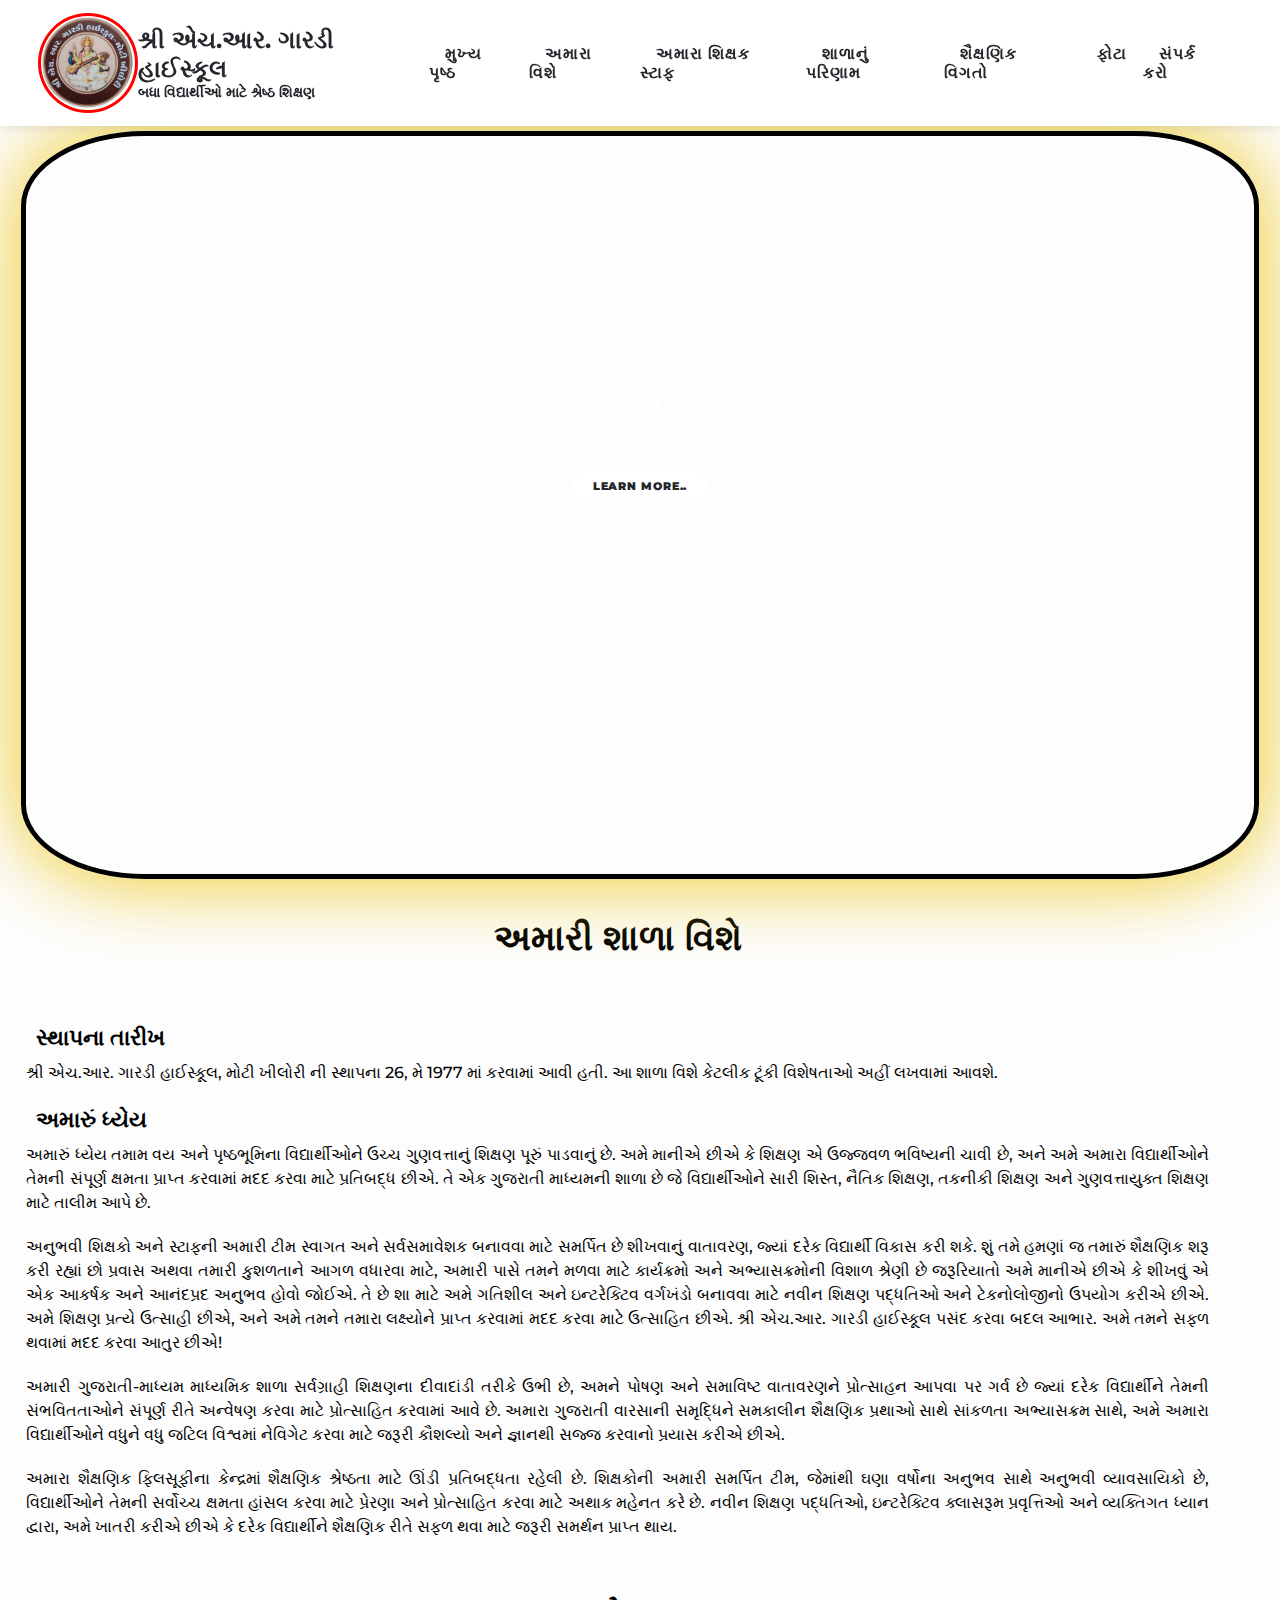
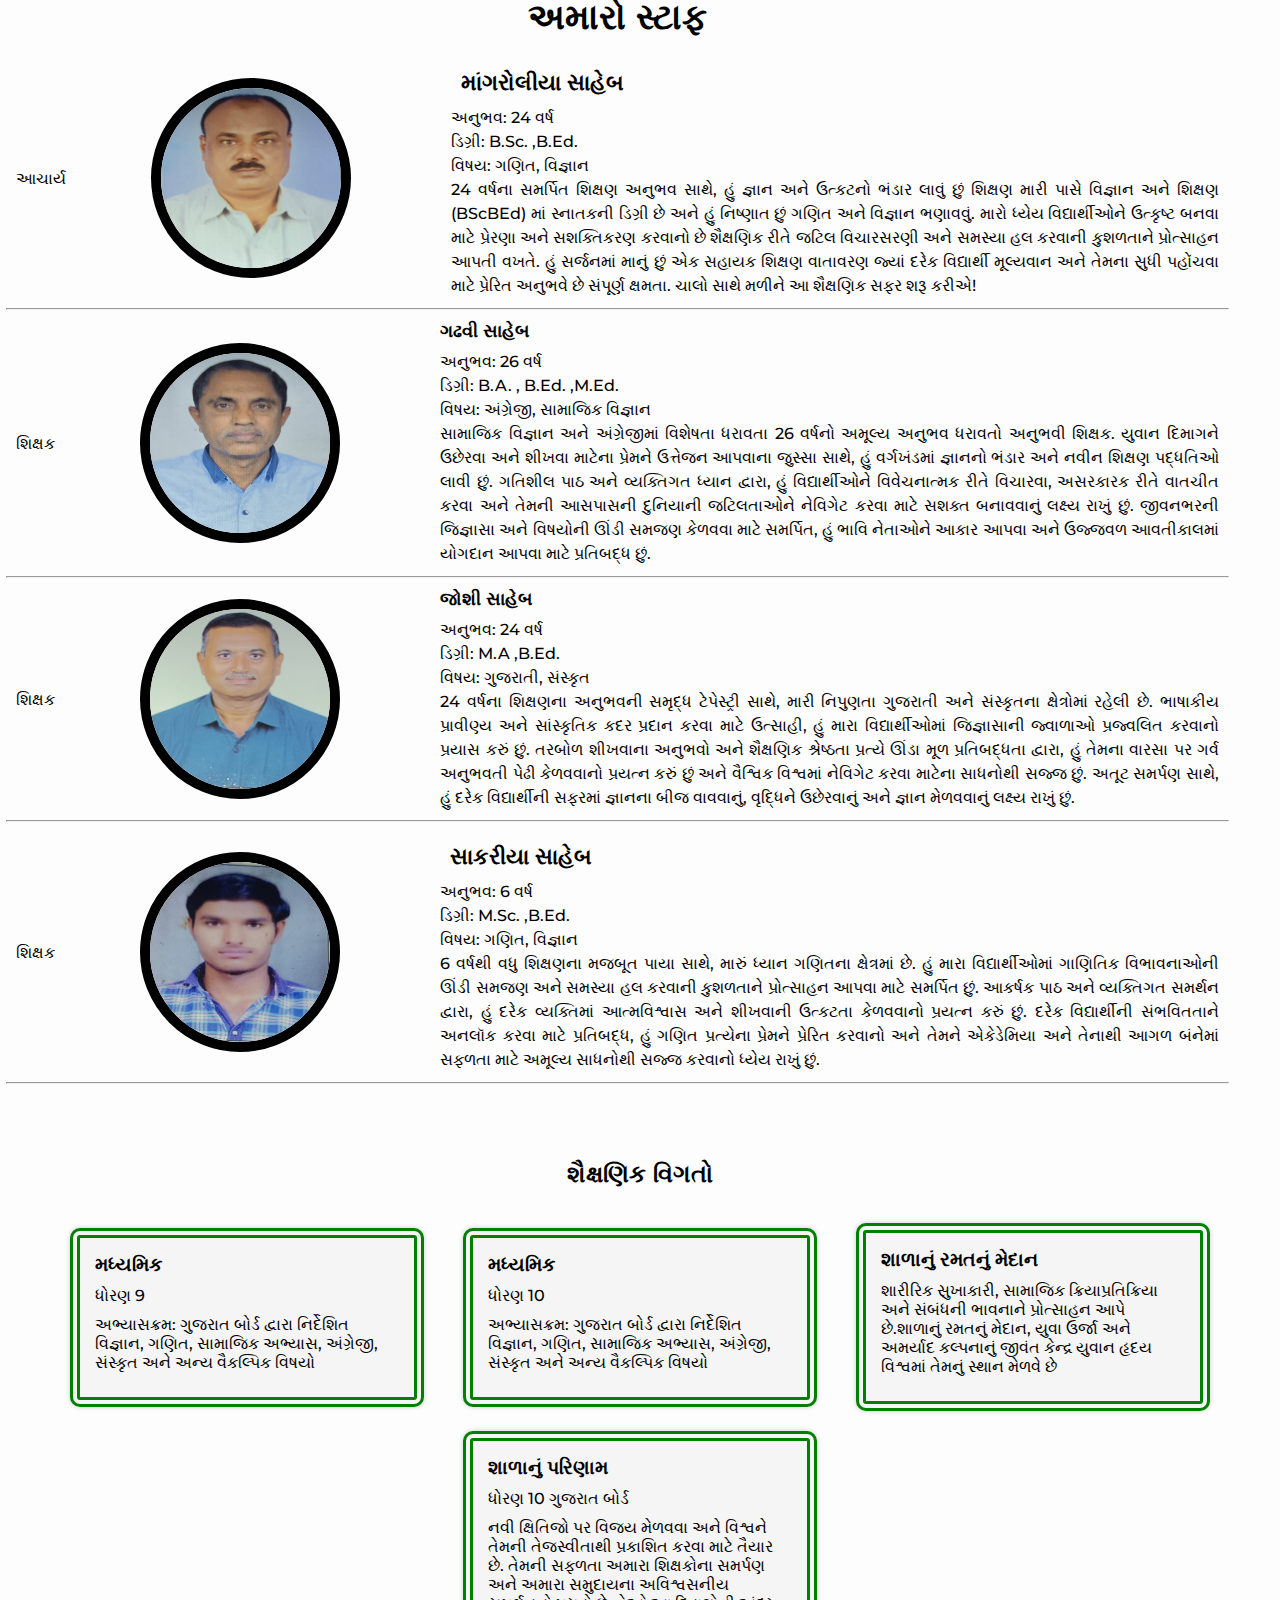
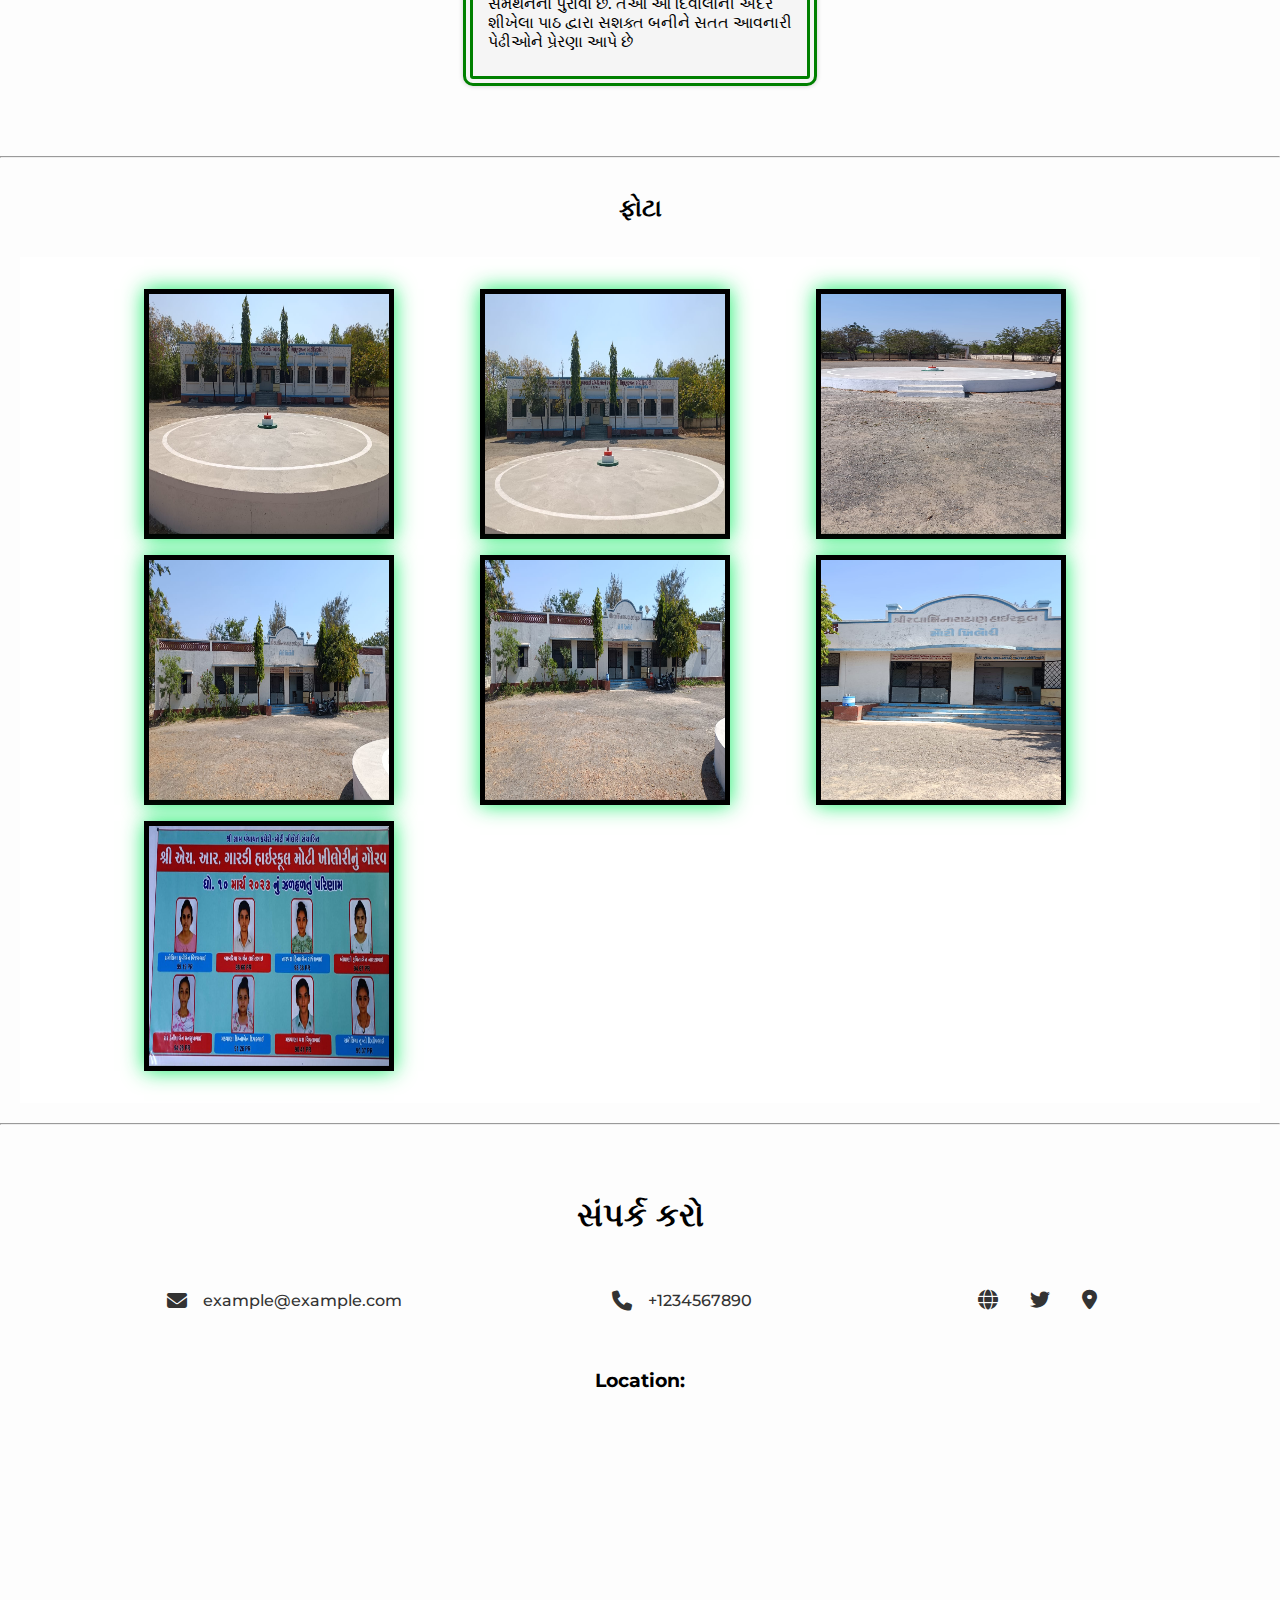
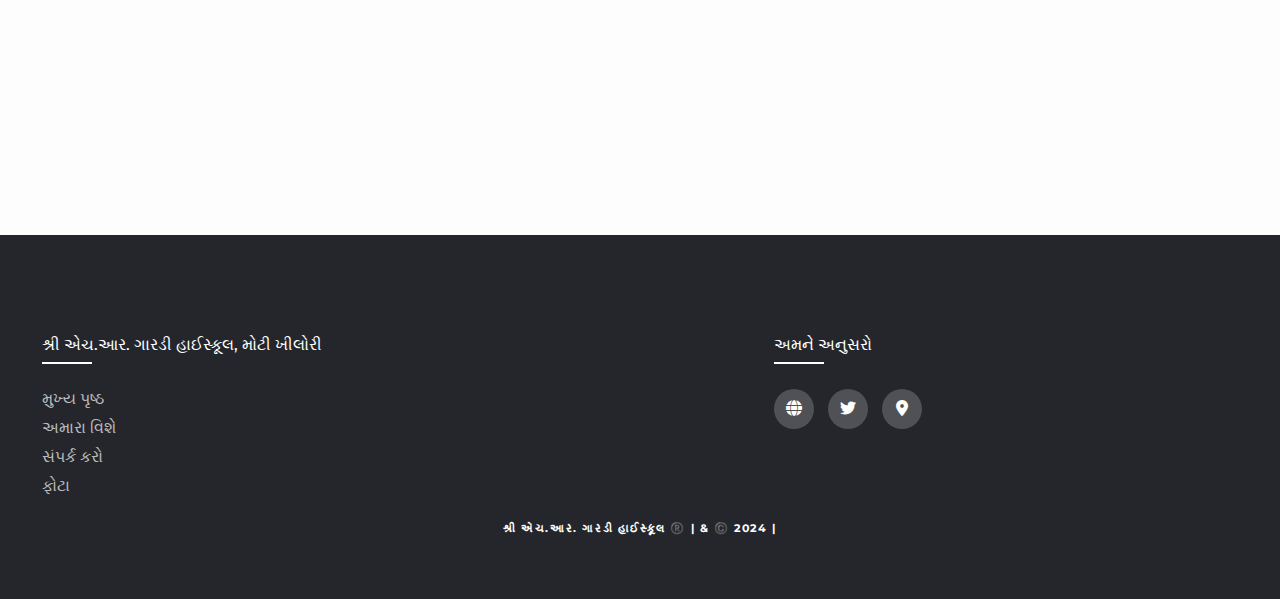
==== commit 4bab0608: "second commit" ====
--- a/index.html
+++ b/index.html
@@ -119,12 +119,12 @@
         <h1>અમારો સ્ટાફ</h1>
         <div class="staff-info">
             <div class="members">
-                <span class="span-text">આચાર્ય</span>
+                <span class="teacher-txt">આચાર્ય</span>
                 <div class="img-container">
                     <img src="img/pcp.jpeg" alt="Principal">
                 </div>
                 <div class="principal-info">
-                    <h2 class="span-text">માંગરોલીયા સાહેબ</h2>
+                    <h2 class="teacher-txt">માંગરોલીયા સાહેબ</h2>
                     <p>અનુભવ: 24 વર્ષ</p>
                     <p>ડિગ્રી: B.Sc. ,B.Ed.</p>
                     <p>વિષય: ગણિત, વિજ્ઞાન</p>
@@ -141,12 +141,12 @@
             </div>
             <hr>
             <div class="members">
-                <span class="span-text">શિક્ષક</span>
+                <span class="teacher-txt">શિક્ષક</span>
                 <div class="img-container">
                     <img src="img/fa1.jpeg" alt="Principal">
                 </div>
                 <div class="principal-info">
-                    <h3 class="span-text">ગઢવી સાહેબ</h3>
+                    <h3 class="teacher-txt">ગઢવી સાહેબ</h3>
                     <p>અનુભવ: 26 વર્ષ</p>
                     <p>ડિગ્રી: B.A. , B.Ed. ,M.Ed.</p>
                     <p>વિષય: અંગ્રેજી, સામાજિક વિજ્ઞાન</p>
@@ -160,12 +160,12 @@
             </div>
             <hr>
             <div class="members">
-                <span class="span-text">શિક્ષક</span>
+                <span class="teacher-txt">શિક્ષક</span>
                 <div class="img-container">
                     <img src="img/fa2.jpeg" alt="Principal">
                 </div>
                 <div class="principal-info">
-                    <h3 class="span-text">જોશી સાહેબ</h3>
+                    <h3 class="teacher-txt">જોશી સાહેબ</h3>
                     <p>અનુભવ: 24 વર્ષ</p>
                     <p>ડિગ્રી: M.A ,B.Ed.</p>
                     <p>વિષય: ગુજરાતી, સંસ્કૃત</p>
@@ -181,12 +181,12 @@
 
             <hr>
             <div class="members">
-                <span class="span-text">શિક્ષક</span>
+                <span class="teacher-txt">શિક્ષક</span>
                 <div class="img-container">
                     <img src="img/fa3.jpeg" alt="Principal">
                 </div>
                 <div class="principal-info">
-                    <h2 class="span-text">સાકરીયા સાહેબ</h2>
+                    <h2 class="teacher-txt">સાકરીયા સાહેબ</h2>
                     <p>અનુભવ: 6 વર્ષ</p>
                     <p>ડિગ્રી: M.Sc. ,B.Ed.</p>
                     <p>વિષય: ગણિત, વિજ્ઞાન</p>
--- a/css/style.css
+++ b/css/style.css
@@ -41,34 +41,35 @@
   background-repeat: no-repeat;
   /* background-image: linear-gradient(rgba(68, 68, 65, 0.763),rgba(0, 30, 48, 0.834)), url('../img/newfinal.jpeg'); */
   /* clip-path: polygon(0 0, 100% 0, 100% 620px, 0 100%);  */
-   /* for creating fading bg-images   */
+  /* for creating fading bg-images   */
   animation: slideBg 12s linear infinite;
   animation-timing-function: ease-in-out;
   border: 5px solid black;
   border-radius: 10%;
-  box-shadow: 0 0 80px rgba(236, 193, 3, 0.922); /* Adjust the values as needed */
-} 
+  box-shadow: 0 0 80px rgba(236, 193, 3, 0.922);
+  /* Adjust the values as needed */
+}
 
 
 @keyframes slideBg {
   0% {
-    background-image: linear-gradient(rgba(68, 68, 65, 0.763),rgba(79, 129, 160, 0.582)), url('../img/newfinal.jpeg');
+    background-image: linear-gradient(rgba(68, 68, 65, 0.763), rgba(79, 129, 160, 0.582)), url('../img/newfinal.jpeg');
   }
 
   25% {
-    background-image: linear-gradient(rgba(68, 68, 65, 0.763),rgba(79, 129, 160, 0.582)), url('../img/oldbuild.jpeg');
+    background-image: linear-gradient(rgba(68, 68, 65, 0.763), rgba(79, 129, 160, 0.582)), url('../img/oldbuild.jpeg');
   }
 
   50% {
-    background-image: linear-gradient(rgbrgba(68, 68, 65, 0.763),rgba(79, 129, 160, 0.582)), url('../img/newbuild.jpeg');
+    background-image: linear-gradient(rgbrgba(68, 68, 65, 0.763), rgba(79, 129, 160, 0.582)), url('../img/newbuild.jpeg');
   }
 
   75% {
-    background-image: linear-gradient(rgba(68, 68, 65, 0.763),rgba(79, 129, 160, 0.582)), url('../img/midandnew.jpeg');
+    background-image: linear-gradient(rgba(68, 68, 65, 0.763), rgba(79, 129, 160, 0.582)), url('../img/midandnew.jpeg');
   }
 
   100% {
-    background-image: linear-gradient(rgba(68, 68, 65, 0.763),rgba(79, 129, 160, 0.582)), url('../img/middelandnew.jpeg');
+    background-image: linear-gradient(rgba(68, 68, 65, 0.763), rgba(79, 129, 160, 0.582)), url('../img/middelandnew.jpeg');
   }
 }
 
@@ -229,8 +230,10 @@
 /*---------------------------------------------this is for the staff section -------------------------------------------------------------*/
 
 .staff-info {
-  width: 100%; /* Change width to 100% */
-  margin: 1.25rem auto; /* Adjust margin if necessary */
+  width: 100%;
+  /* Change width to 100% */
+  margin: 1.25rem auto;
+  /* Adjust margin if necessary */
 }
 
 .staff-info h2 {
@@ -280,7 +283,7 @@
 .members .img-container {
   flex: 0 0 auto;
   margin-right: 100px;
-  margin-left: 90px;
+  margin-left: 85px;
 }
 
 .members .principal-info {
@@ -309,7 +312,8 @@
     width: 200px;
     height: 200px;
     /* padding-left: 10px; */
-    margin-bottom: 1rem; /* Add margin bottom for spacing between containers */
+    margin-bottom: 1rem;
+    /* Add margin bottom for spacing between containers */
   }
 
   .members .img-container {
@@ -328,7 +332,7 @@
     font-size: 1.1rem;
   }
 
-  .span-text {
+  .teacher-txt {
     font-size: 1.1rem;
 
   }
@@ -352,8 +356,22 @@
     width: 100%;
   }
 
-  .span-text {
+  .principal-info {
+    text-align: center;
+  }
+
+  .principal-info p {
+    text-align: left;
+    padding-top: 3px;
+    padding-right: 15px;
+  }
+
+  .teacher-txt {
     font-size: 1rem;
+    margin-top: 5px;
+    padding: 10px;
+    text-align: center;
+    margin-right:15px;
   }
 }
 
@@ -519,17 +537,20 @@
   background-color: #e0e0e0;
   box-shadow: 0px 0px 10px rgba(0, 0, 0, 0.3);
 }
+
 .custom-card {
   border-radius: 10px;
-  border:10px double green;
+  border: 10px double green;
   padding: 15px;
   margin-bottom: 20px;
-  transition: box-shadow,border 0.5s ease; /* Smooth transition for box-shadow */
+  transition: box-shadow, border 0.5s ease;
+  /* Smooth transition for box-shadow */
 }
 
 .custom-card:hover {
-  box-shadow: 10px 10px 10px green; /* Glow effect on hover */
-  border:6px solid red
+  box-shadow: 10px 10px 10px green;
+  /* Glow effect on hover */
+  border: 6px solid red
 }
 
 .education-level h3 {
@@ -615,7 +636,8 @@
   height: 250px;
   /* Adjust the height of the figure */
   border: 5px solid black;
-  box-shadow: 0 0 20px rgba(3, 236, 92, 0.922); /* Adjust the values as needed */
+  box-shadow: 0 0 20px rgba(3, 236, 92, 0.922);
+  /* Adjust the values as needed */
 }
 
 .grid__figure img {
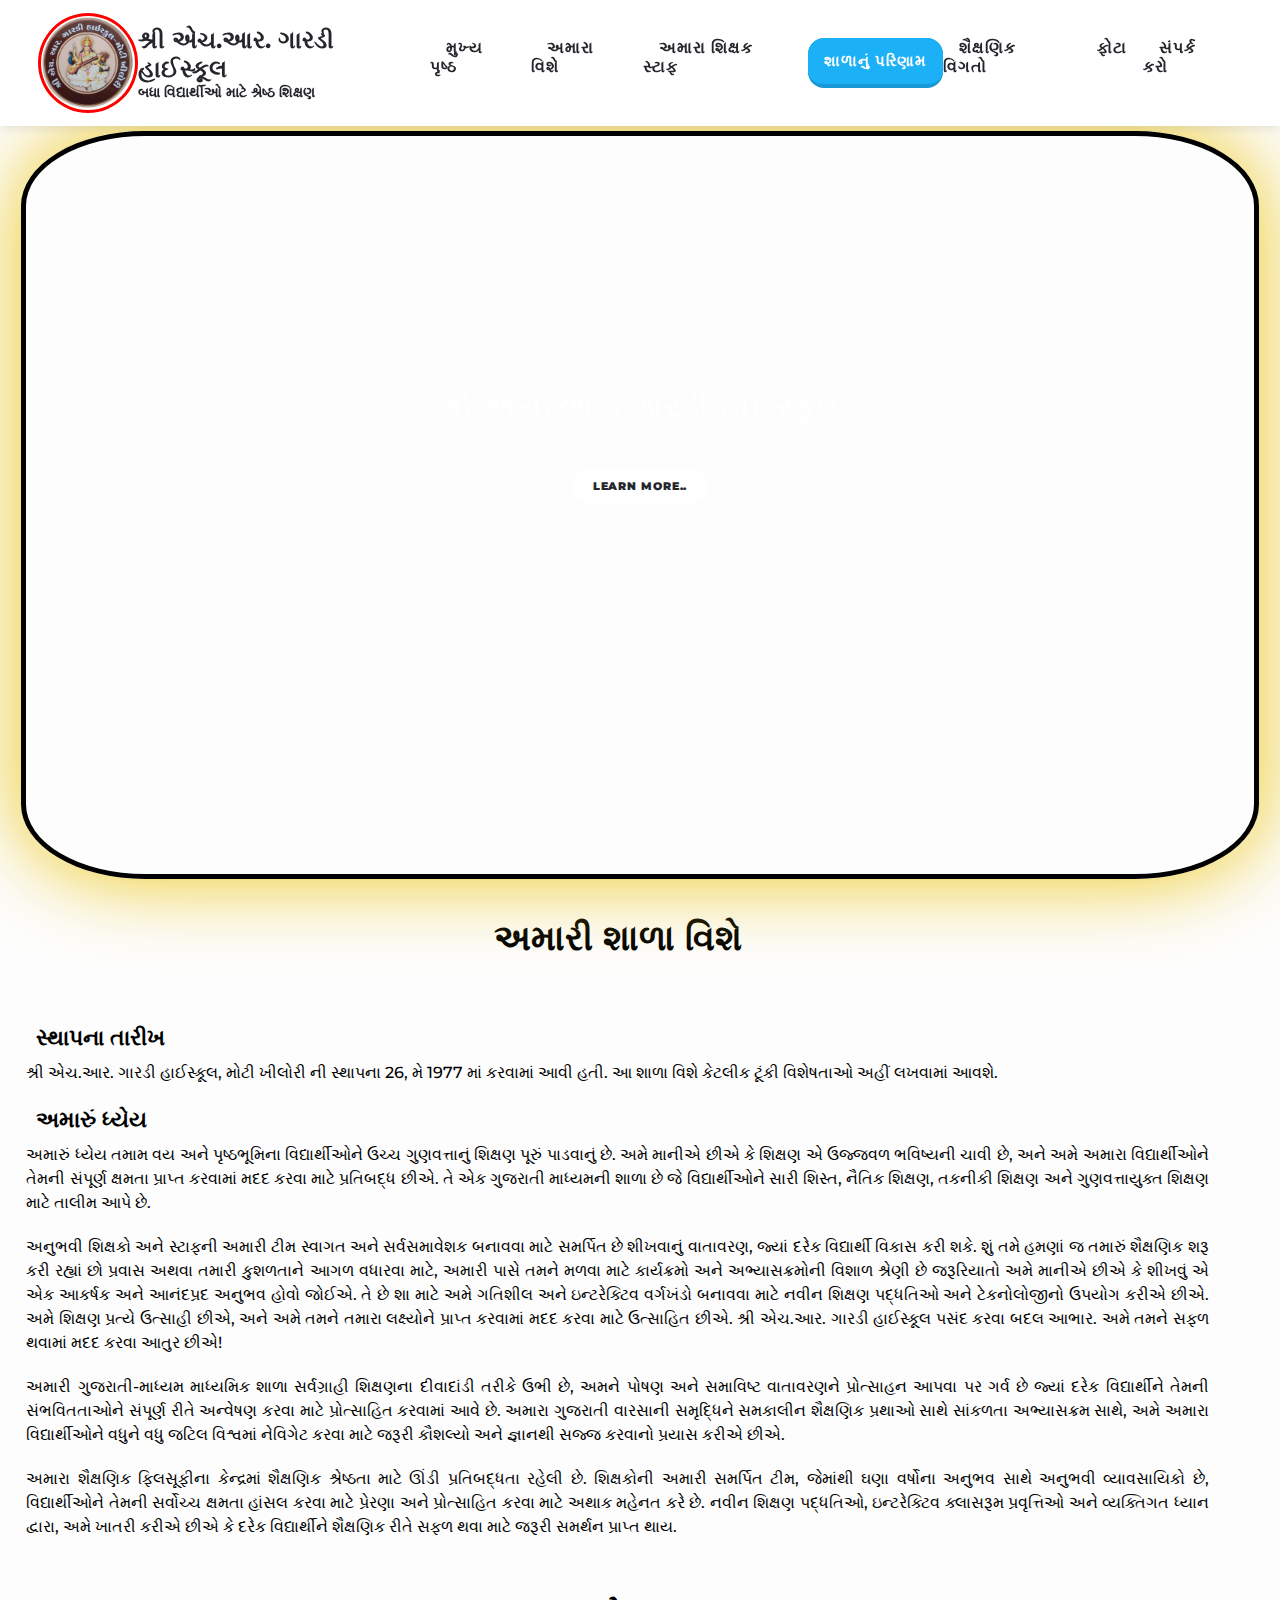
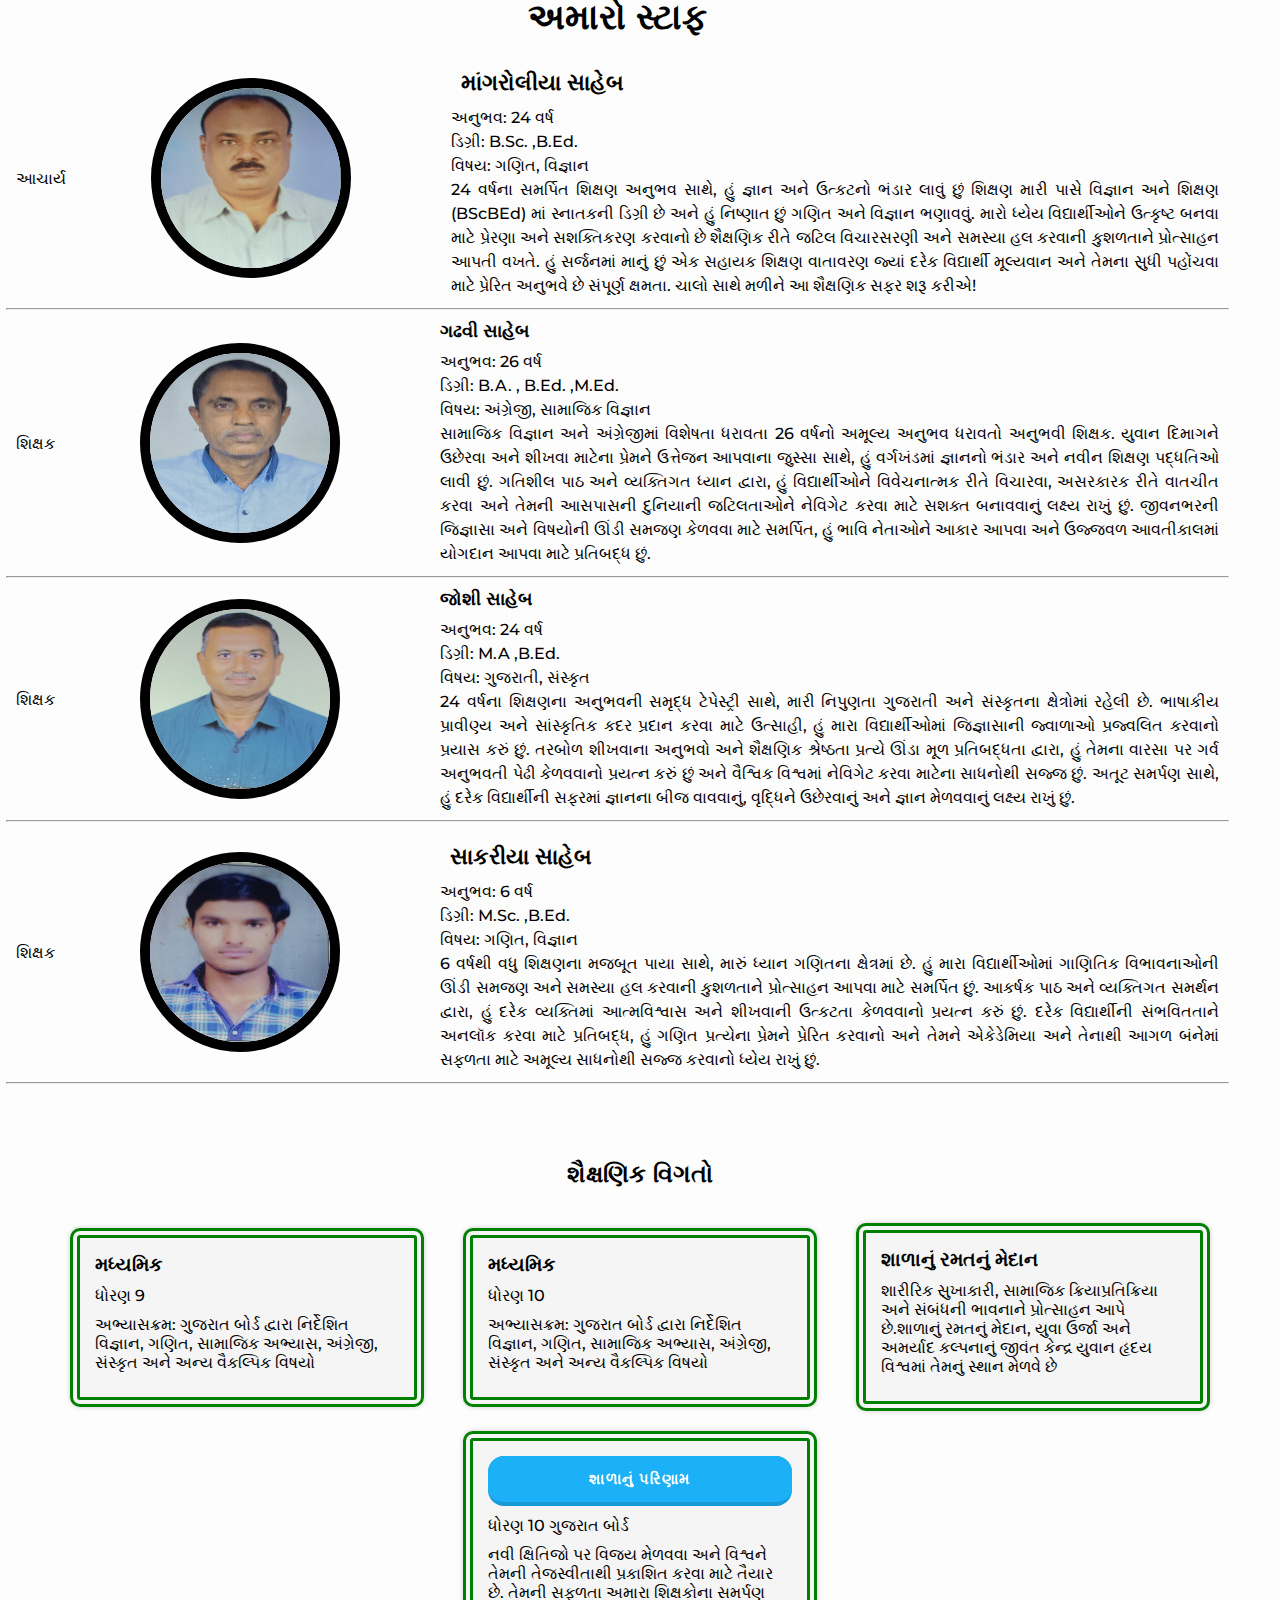
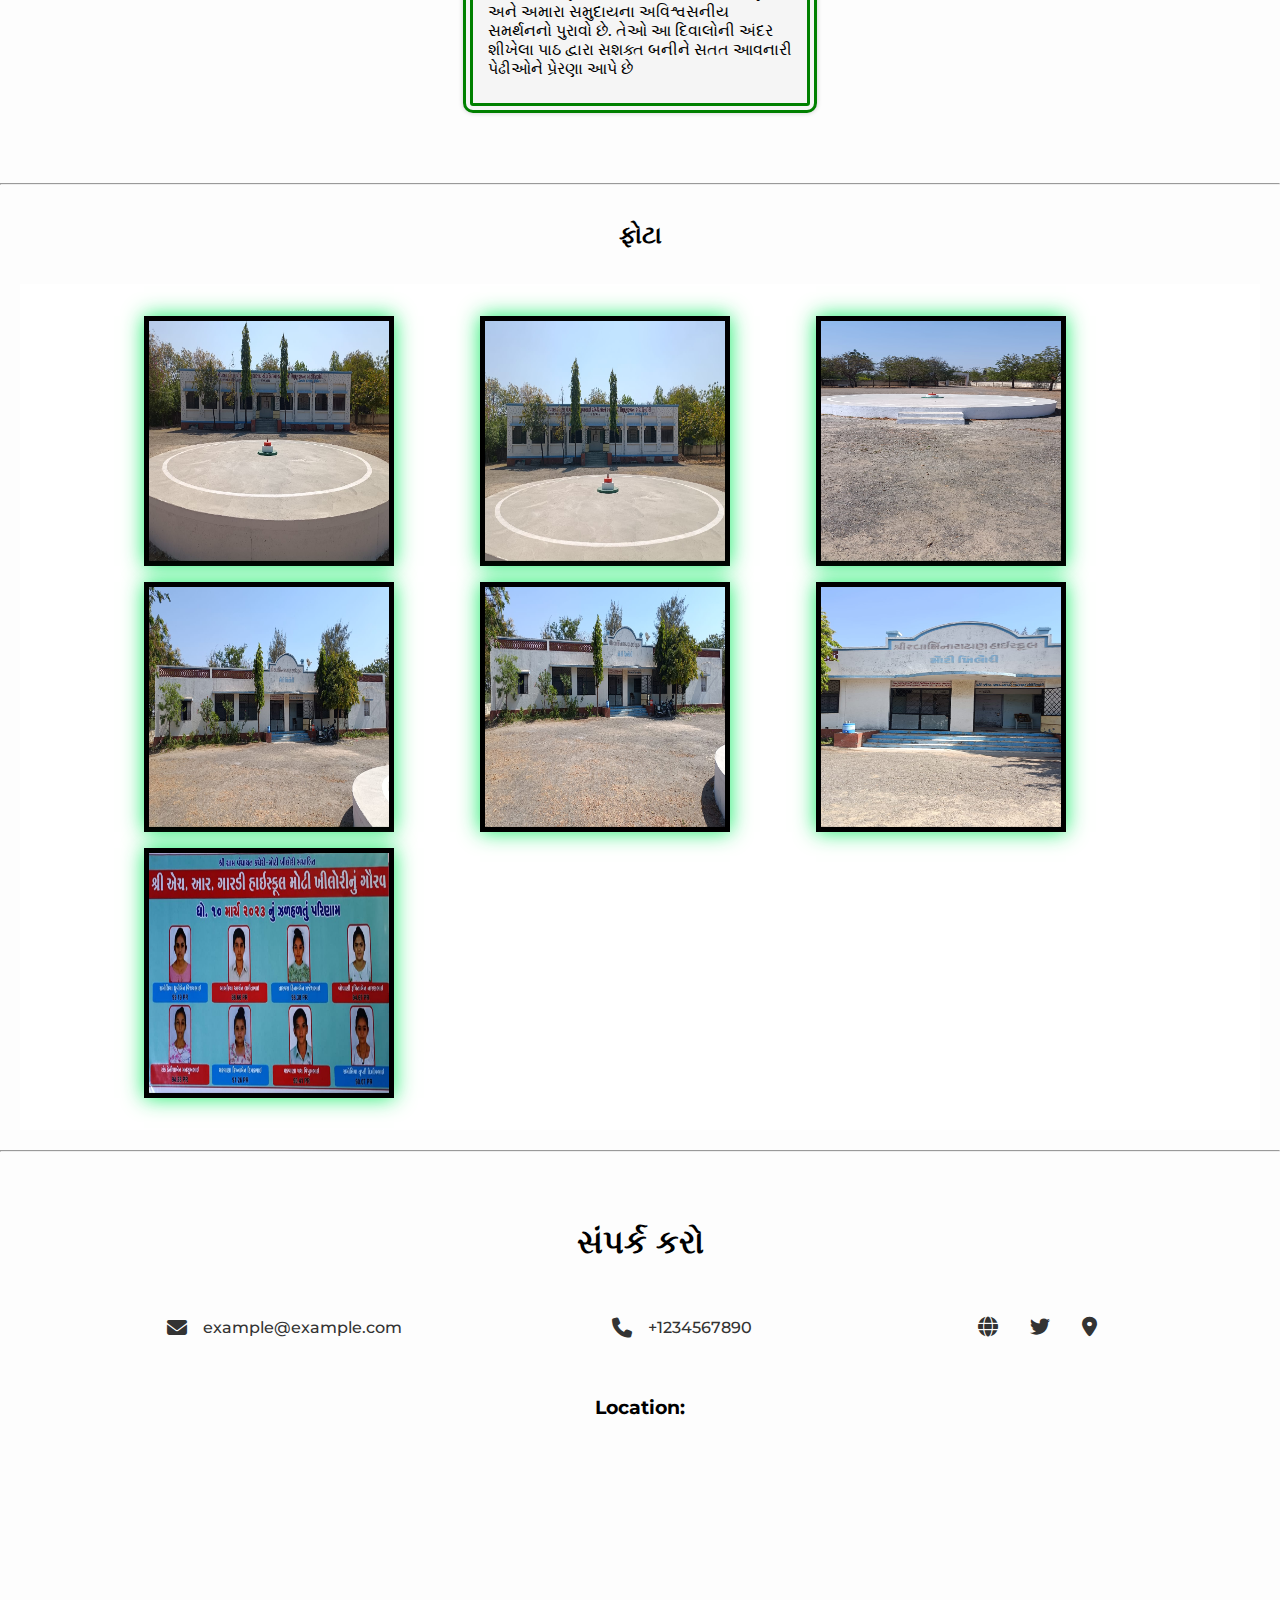
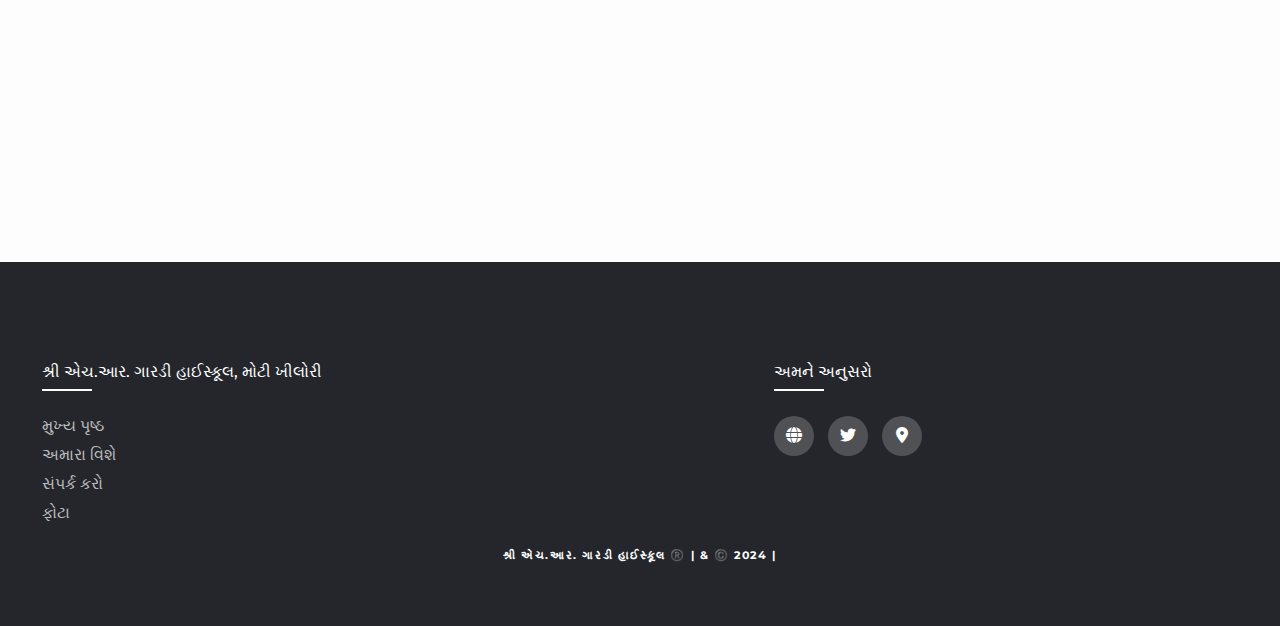
==== commit 70137508: "final added" ====
--- a/index.html
+++ b/index.html
@@ -39,7 +39,7 @@
                     <a href="#Staff">અમારા શિક્ષક સ્ટાફ</a>
                 </li>
                 <li>
-                    <a href="https://hrg-cms-1.vercel.app/">શાળાનું પરિણામ</a>
+                    <button class="button-19" role="button" onclick="window.location.href='https://hrg-cms-1.vercel.app/'">શાળાનું પરિણામ</button>
                 </li>
                 <li>
                     <a href="#Academic">શૈક્ષણિક વિગતો</a>
@@ -223,11 +223,13 @@
                     મેદાન, યુવા ઉર્જા અને અમર્યાદ કલ્પનાનું જીવંત કેન્દ્ર યુવાન હૃદય વિશ્વમાં તેમનું સ્થાન મેળવે છે</p>
             </div>
             <div class="education-level custom-card">
-                <h3>શાળાનું પરિણામ</h3>
+                <button class="button-19" role="button" onclick="window.location.href='https://hrg-cms-1.vercel.app/'">શાળાનું પરિણામ</button>
                 <p>ધોરણ 10 ગુજરાત બોર્ડ</p>
                 <p>નવી ક્ષિતિજો પર વિજય મેળવવા અને વિશ્વને તેમની તેજસ્વીતાથી પ્રકાશિત કરવા માટે તૈયાર છે. તેમની સફળતા
                     અમારા શિક્ષકોના સમર્પણ અને અમારા સમુદાયના અવિશ્વસનીય સમર્થનનો પુરાવો છે. તેઓ આ દિવાલોની અંદર શીખેલા
-                    પાઠ દ્વારા સશક્ત બનીને સતત આવનારી પેઢીઓને પ્રેરણા આપે છે</p>
+                    પાઠ દ્વારા સશક્ત બનીને સતત આવનારી પેઢીઓને પ્રેરણા આપે છે
+                    
+                </p>
             </div>
 
         </div>
@@ -274,7 +276,7 @@
             </li>
             <li>
                 <figure class="grid__figure">
-                    <a href="https://hrg-cms-1.vercel.app/post/march2023-1">
+                    <a href="https://hrg-cms-1.vercel.app/post/m2023schoolresult">
                         <img src="img/m23.jpeg" alt="">
                         <figcaption>ગુજરાત બોર્ડ માર્ચ 2023નું પરિણામ</figcaption>
                     </a>
--- a/css/style.css
+++ b/css/style.css
@@ -20,7 +20,70 @@
   background: #fcfcfc89;
 
 }
-
+.button-19 {
+  appearance: button;
+  background-color: #1899D6;
+  border: solid transparent;
+  border-radius: 16px;
+  border-width: 0 0 4px;
+  box-sizing: border-box;
+  color: #FFFFFF;
+  cursor: pointer;
+  display: inline-block;
+  font-family: din-round,sans-serif;
+  font-size: 15px;
+  font-weight: 700;
+  letter-spacing: .8px;
+  line-height: 20px;
+  margin: 0;
+  outline: none;
+  overflow: visible;
+  padding: 13px 16px;
+  text-align: center;
+  text-transform: uppercase;
+  touch-action: manipulation;
+  transform: translateZ(0);
+  transition: filter .2s;
+  user-select: none;
+  -webkit-user-select: none;
+  vertical-align: middle;
+  white-space: nowrap;
+  width: 100%;
+}
+
+.button-19:after {
+  background-clip: padding-box;
+  background-color: #1CB0F6;
+  border: solid transparent;
+  border-radius: 16px;
+  border-width: 0 0 4px;
+  bottom: -4px;
+  content: "";
+  left: 0;
+  position: absolute;
+  right: 0;
+  top: 0;
+  z-index: -1;
+}
+
+.button-19:main,
+.button-19:focus {
+  user-select: auto;
+}
+
+.button-19:hover:not(:disabled) {
+  filter: brightness(1.1);
+  -webkit-filter: brightness(1.1);
+}
+
+.button-19:disabled {
+  cursor: auto;
+}
+
+.button-19:active {
+  border-width: 4px 0 0;
+  background: none;
+}
 /*-------------------------------------------- hero section---------------------------------------------------------------*/
 .hero {
   display: flex;
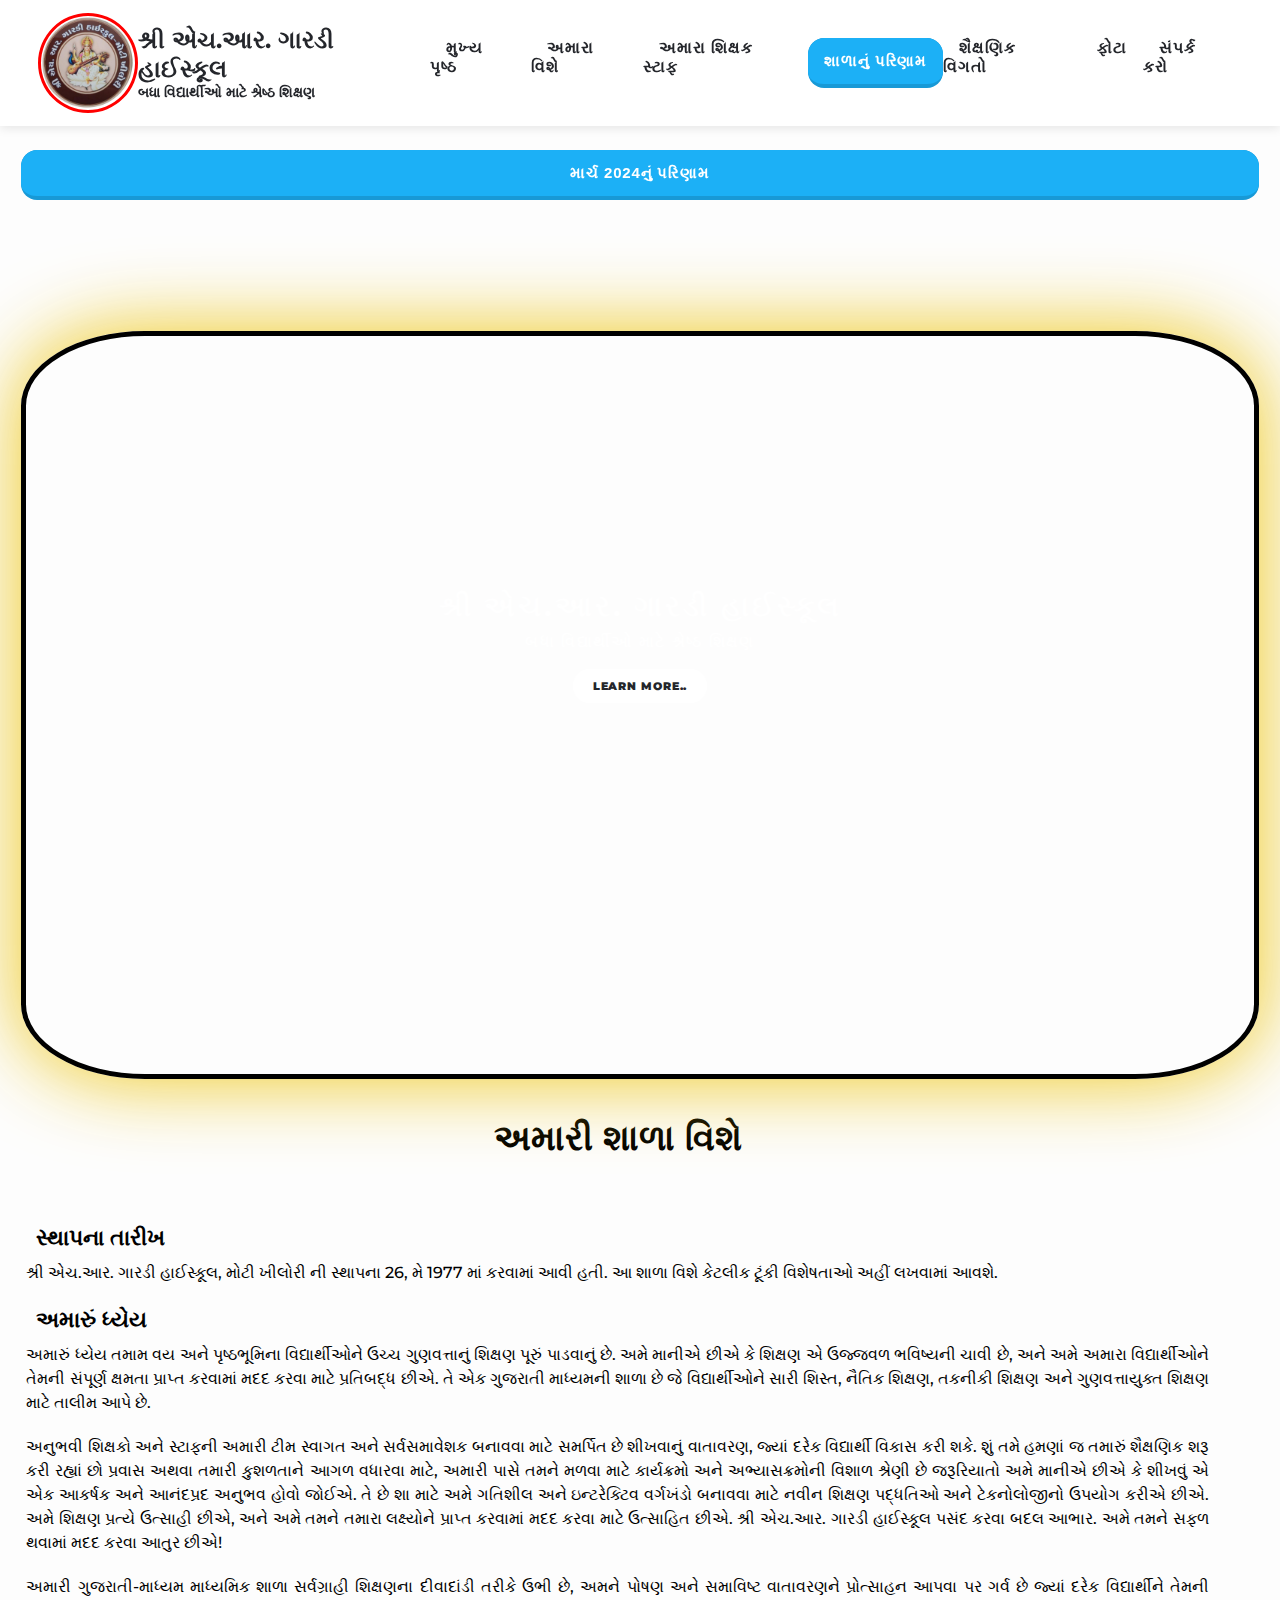
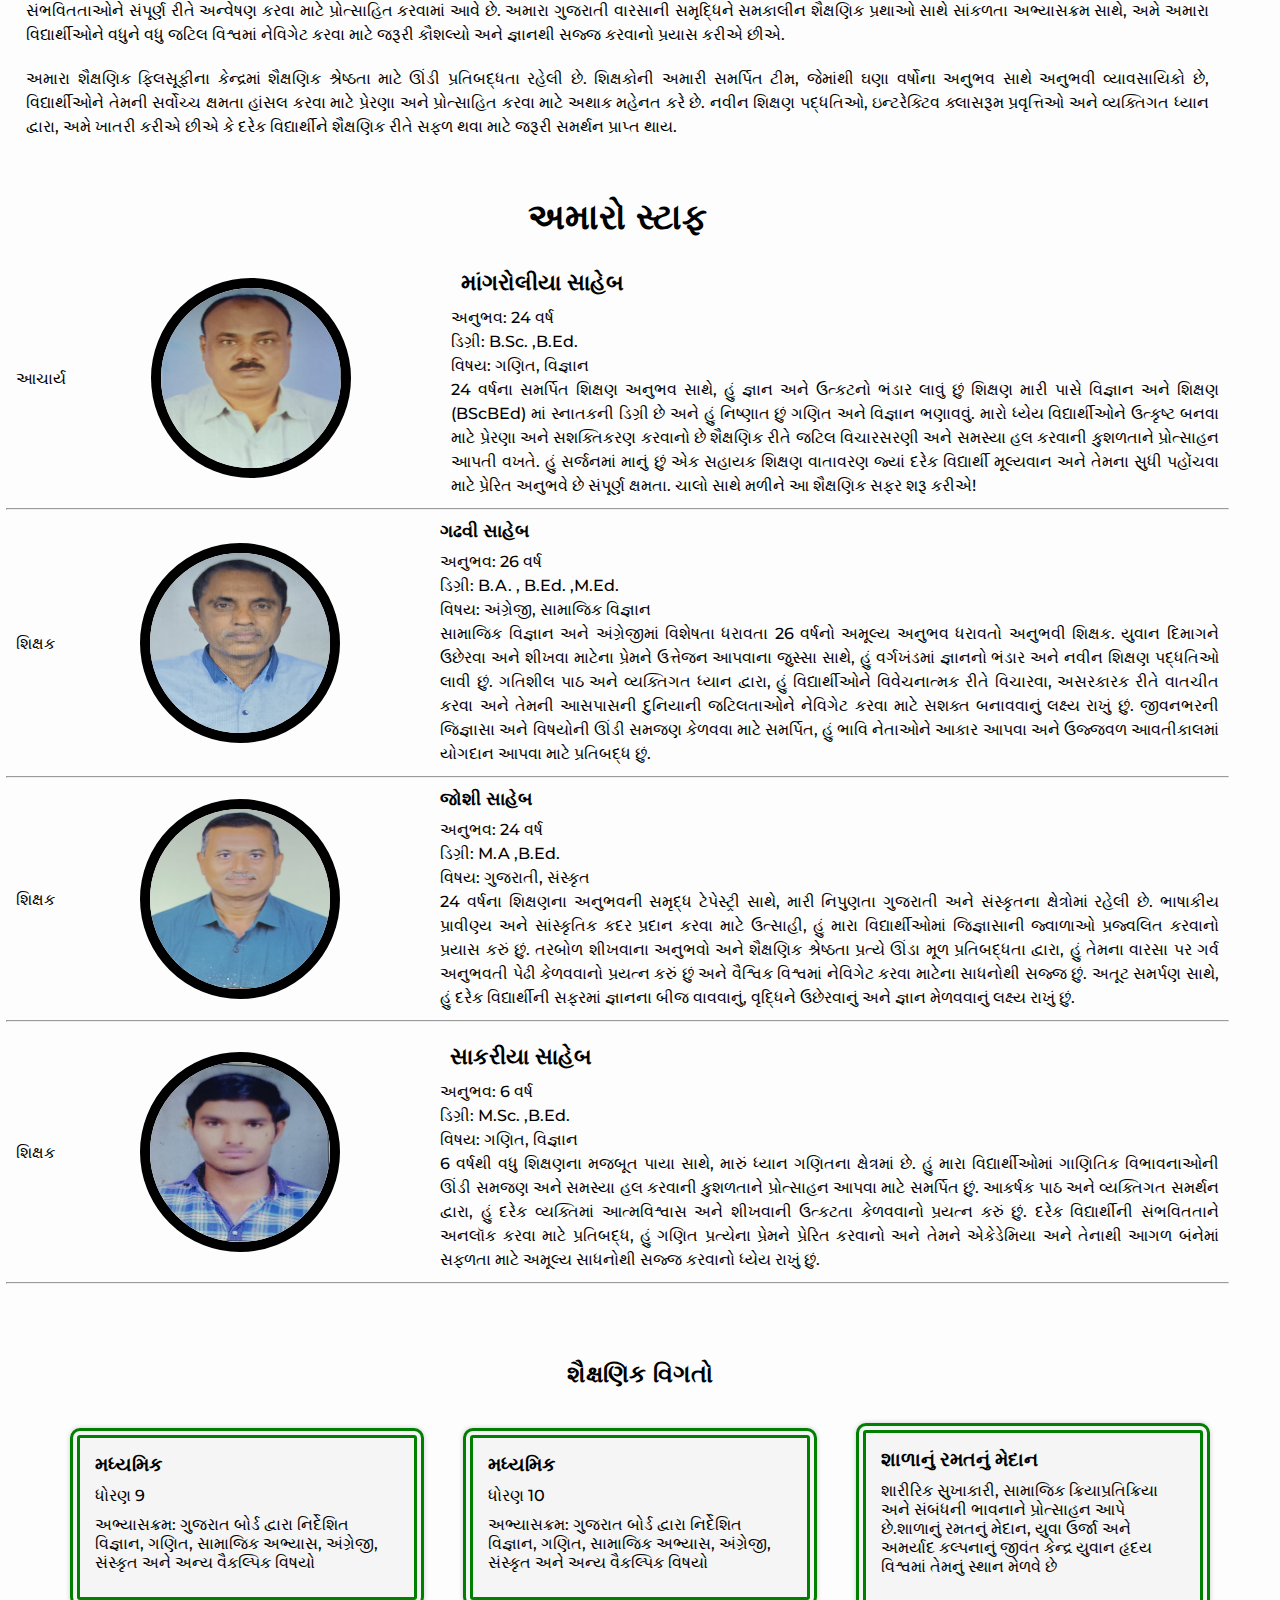
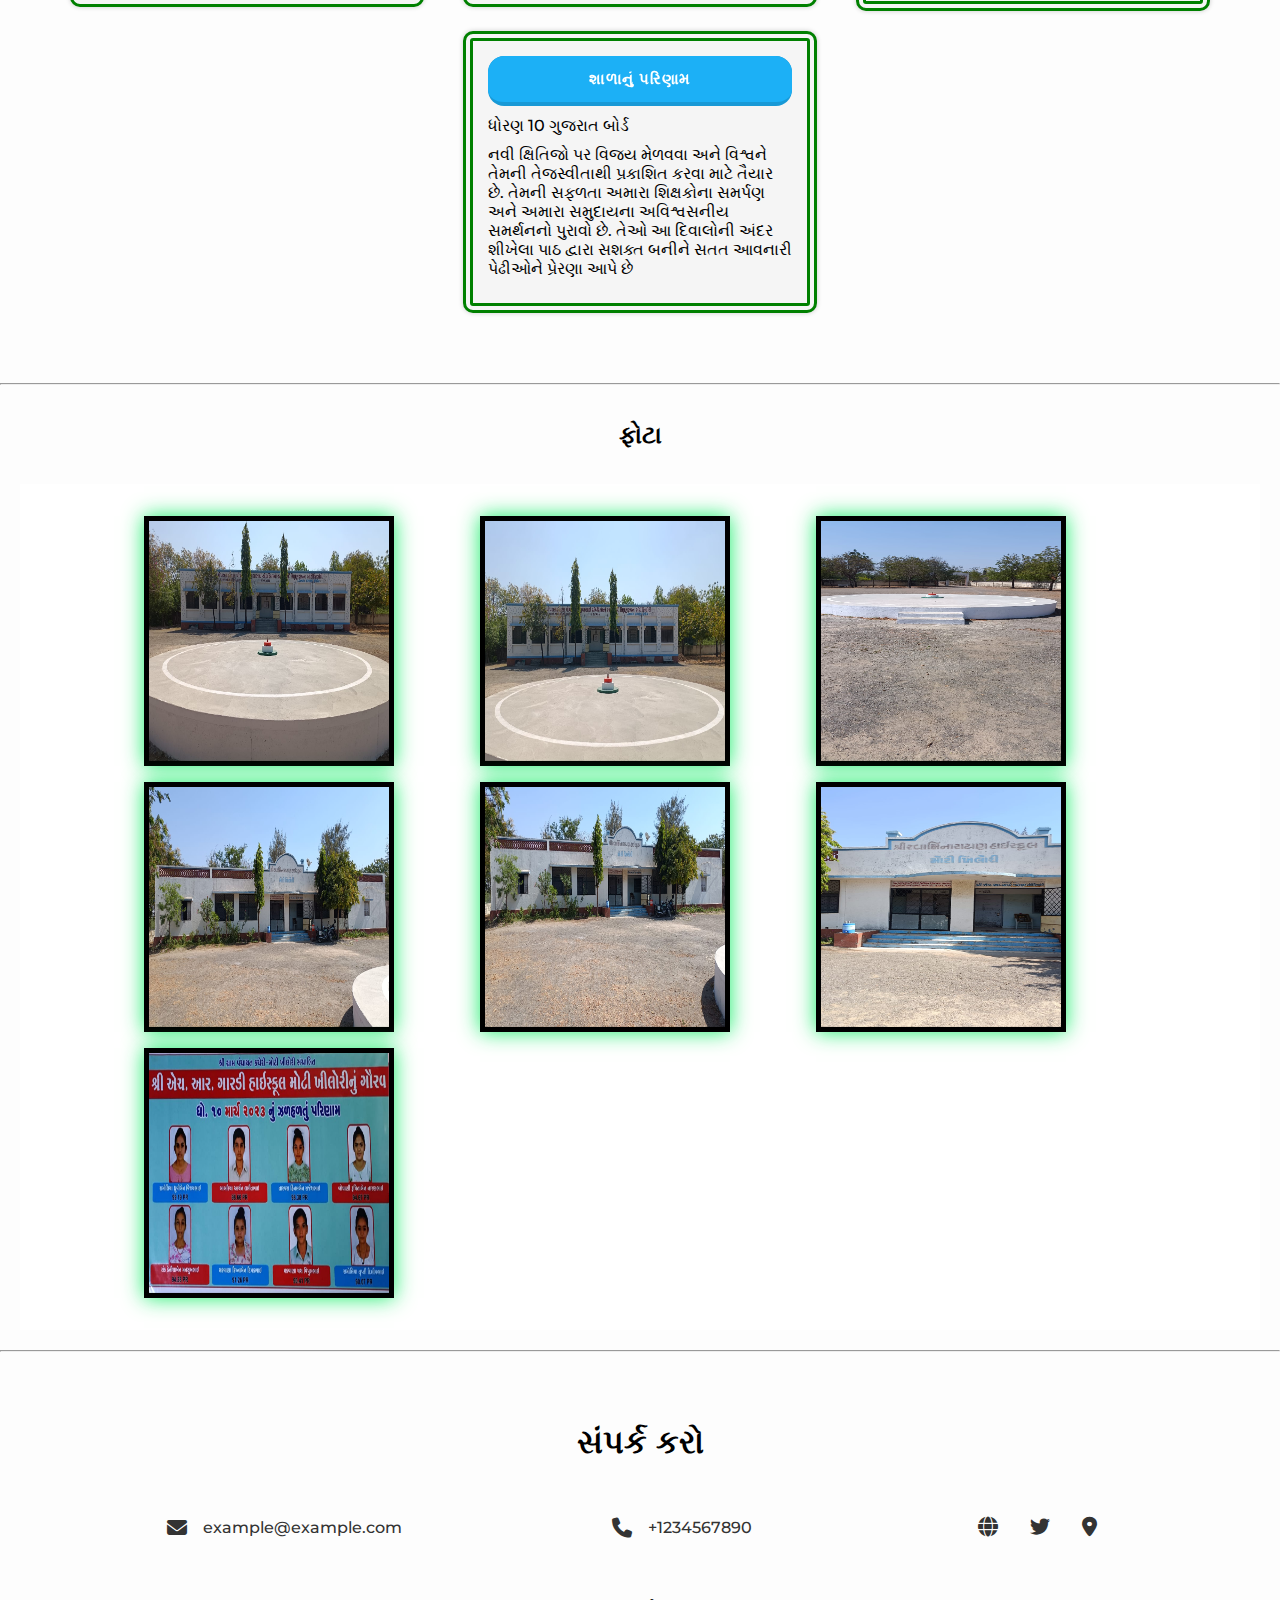
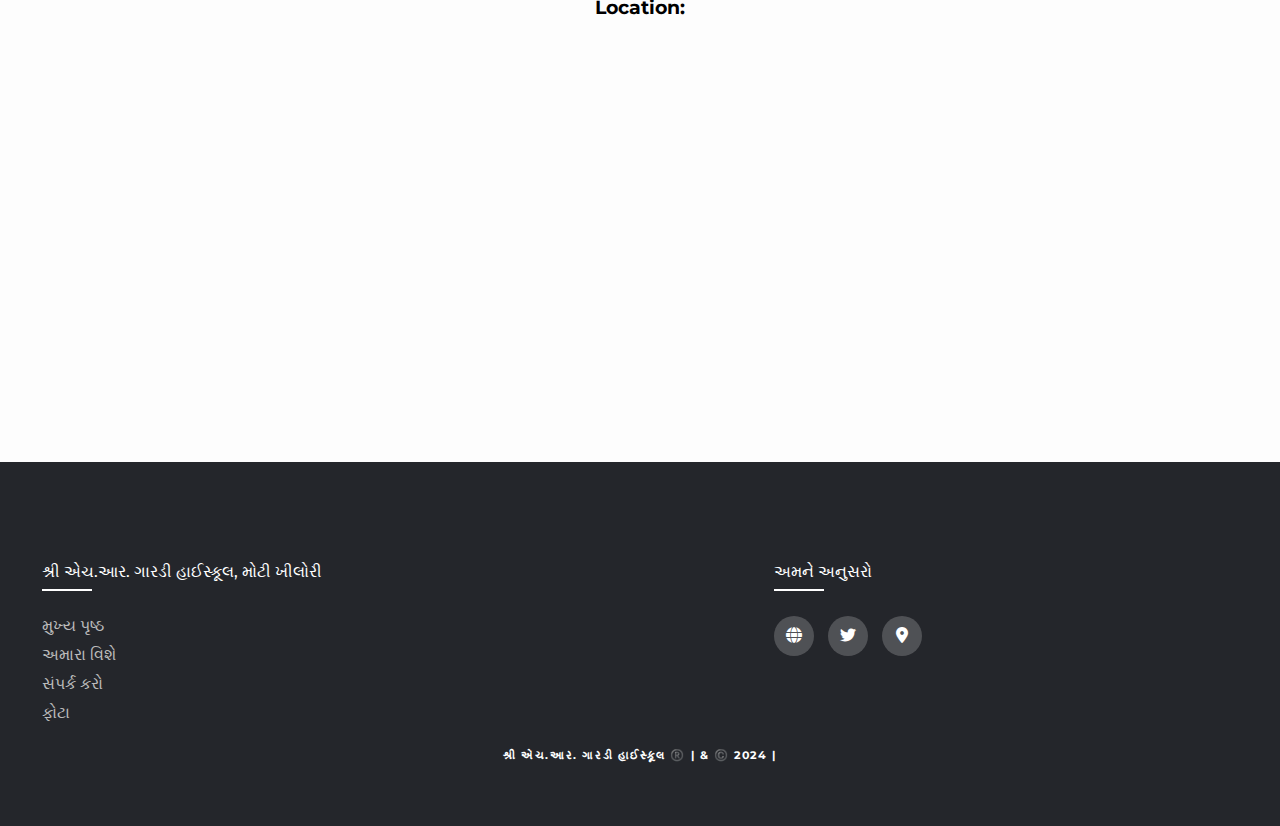
==== commit aa2707f5: "hrg" ====
--- a/index.html
+++ b/index.html
@@ -39,7 +39,8 @@
                     <a href="#Staff">અમારા શિક્ષક સ્ટાફ</a>
                 </li>
                 <li>
-                    <button class="button-19" role="button" onclick="window.location.href='https://hrg-cms-1.vercel.app/'">શાળાનું પરિણામ</button>
+                    <button class="button-19" role="button"
+                        onclick="window.location.href='https://hrgardi-result.vercel.app/'">શાળાનું પરિણામ</button>
                 </li>
                 <li>
                     <a href="#Academic">શૈક્ષણિક વિગતો</a>
@@ -53,6 +54,14 @@
             </ul>
         </nav>
     </header>
+
+    <section class="new-result marquee-line">
+        <marquee class="marquee-line">This is a basic scrolling text.</marquee>
+        <button class="button-19" role="button"
+            onclick="window.location.href='https://hrgardi-result.vercel.app/post/m2024result'">માર્ચ 2024નું પરિણામ</button>
+ 
+    </section>
+
 
     <section id="#" class="hero">
         <div class="slide-bg ">
@@ -223,12 +232,13 @@
                     મેદાન, યુવા ઉર્જા અને અમર્યાદ કલ્પનાનું જીવંત કેન્દ્ર યુવાન હૃદય વિશ્વમાં તેમનું સ્થાન મેળવે છે</p>
             </div>
             <div class="education-level custom-card">
-                <button class="button-19" role="button" onclick="window.location.href='https://hrg-cms-1.vercel.app/'">શાળાનું પરિણામ</button>
+                <button class="button-19" role="button"
+                    onclick="window.location.href='https://hrgardi-result.vercel.app/'">શાળાનું પરિણામ</button>
                 <p>ધોરણ 10 ગુજરાત બોર્ડ</p>
                 <p>નવી ક્ષિતિજો પર વિજય મેળવવા અને વિશ્વને તેમની તેજસ્વીતાથી પ્રકાશિત કરવા માટે તૈયાર છે. તેમની સફળતા
                     અમારા શિક્ષકોના સમર્પણ અને અમારા સમુદાયના અવિશ્વસનીય સમર્થનનો પુરાવો છે. તેઓ આ દિવાલોની અંદર શીખેલા
                     પાઠ દ્વારા સશક્ત બનીને સતત આવનારી પેઢીઓને પ્રેરણા આપે છે
-                    
+
                 </p>
             </div>
 
@@ -276,7 +286,7 @@
             </li>
             <li>
                 <figure class="grid__figure">
-                    <a href="https://hrg-cms-1.vercel.app/post/m2023schoolresult">
+                    <a href="https://hrgardi-result.vercel.app/post/m2023result">
                         <img src="img/m23.jpeg" alt="">
                         <figcaption>ગુજરાત બોર્ડ માર્ચ 2023નું પરિણામ</figcaption>
                     </a>
@@ -297,7 +307,7 @@
                 <a href="tel:+1234567890">+1234567890</a>
             </div>
             <div class="contact-item">
-                <a href="https://hrg-cms-1.vercel.app/"><i class="fas fa-globe"></i></a>
+                <a href="https://hrgardi-result.vercel.app/"><i class="fas fa-globe"></i></a>
                 <a href="#"><i class="fab fa-twitter"></i></a>
                 <a
                     href="https://www.google.com/maps/place/High+School+Moti+Khilori/@21.804062,70.98023,409m/data=!3m1!1e3!4m6!3m5!1s0x39586964b7a30ae5:0x87ed3c757b530832!8m2!3d21.8040619!4d70.9802302!16s%2Fg%2F11hdsqz_83?hl=en&entry=ttu"><i
@@ -328,7 +338,7 @@
                 <div class="footer-col">
                     <h4>અમને અનુસરો</h4>
                     <div class="social-links">
-                        <a href="https://hrg-cms-1.vercel.app/"><i class="fas fa-globe"></i></a>
+                        <a href="https://hrgardi-result.vercel.app/"><i class="fas fa-globe"></i></a>
                         <a href="#"><i class="fab fa-twitter"></i></a>
                         <a
                             href="https://www.google.com/maps/place/High+School+Moti+Khilori/@21.804062,70.98023,409m/data=!3m1!1e3!4m6!3m5!1s0x39586964b7a30ae5:0x87ed3c757b530832!8m2!3d21.8040619!4d70.9802302!16s%2Fg%2F11hdsqz_83?hl=en&entry=ttu"><i
--- a/css/style.css
+++ b/css/style.css
@@ -84,6 +84,21 @@
   border-width: 4px 0 0;
   background: none;
 }
+
+/*-------------------------------------------- new-result---------------------------------------------------------------*/
+.new-result{
+  display: flex;
+  width: 100%;
+  height: 300px;
+  flex-direction: column;
+  justify-content: center;
+  padding-inline: 1.3rem;
+}
+.marquee-line{
+  height: 200px;
+
+}
+
 /*-------------------------------------------- hero section---------------------------------------------------------------*/
 .hero {
   display: flex;
